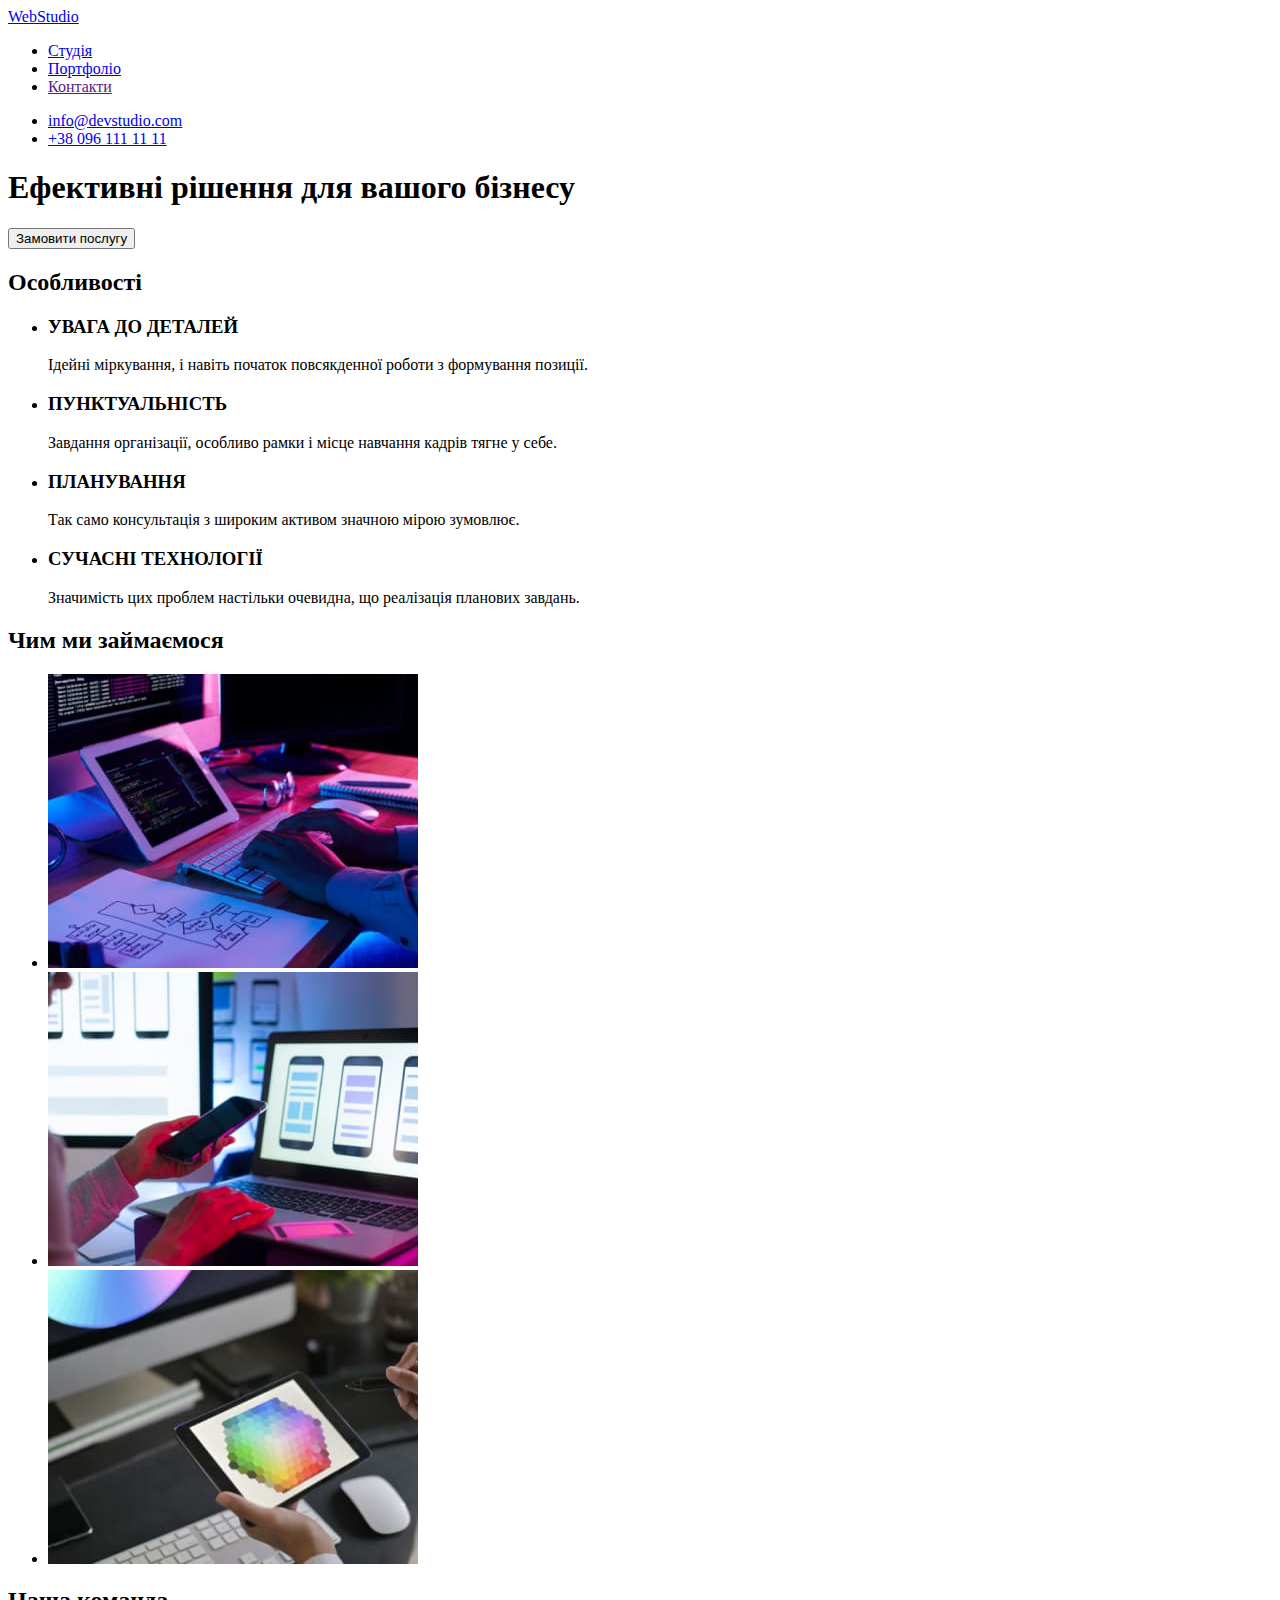
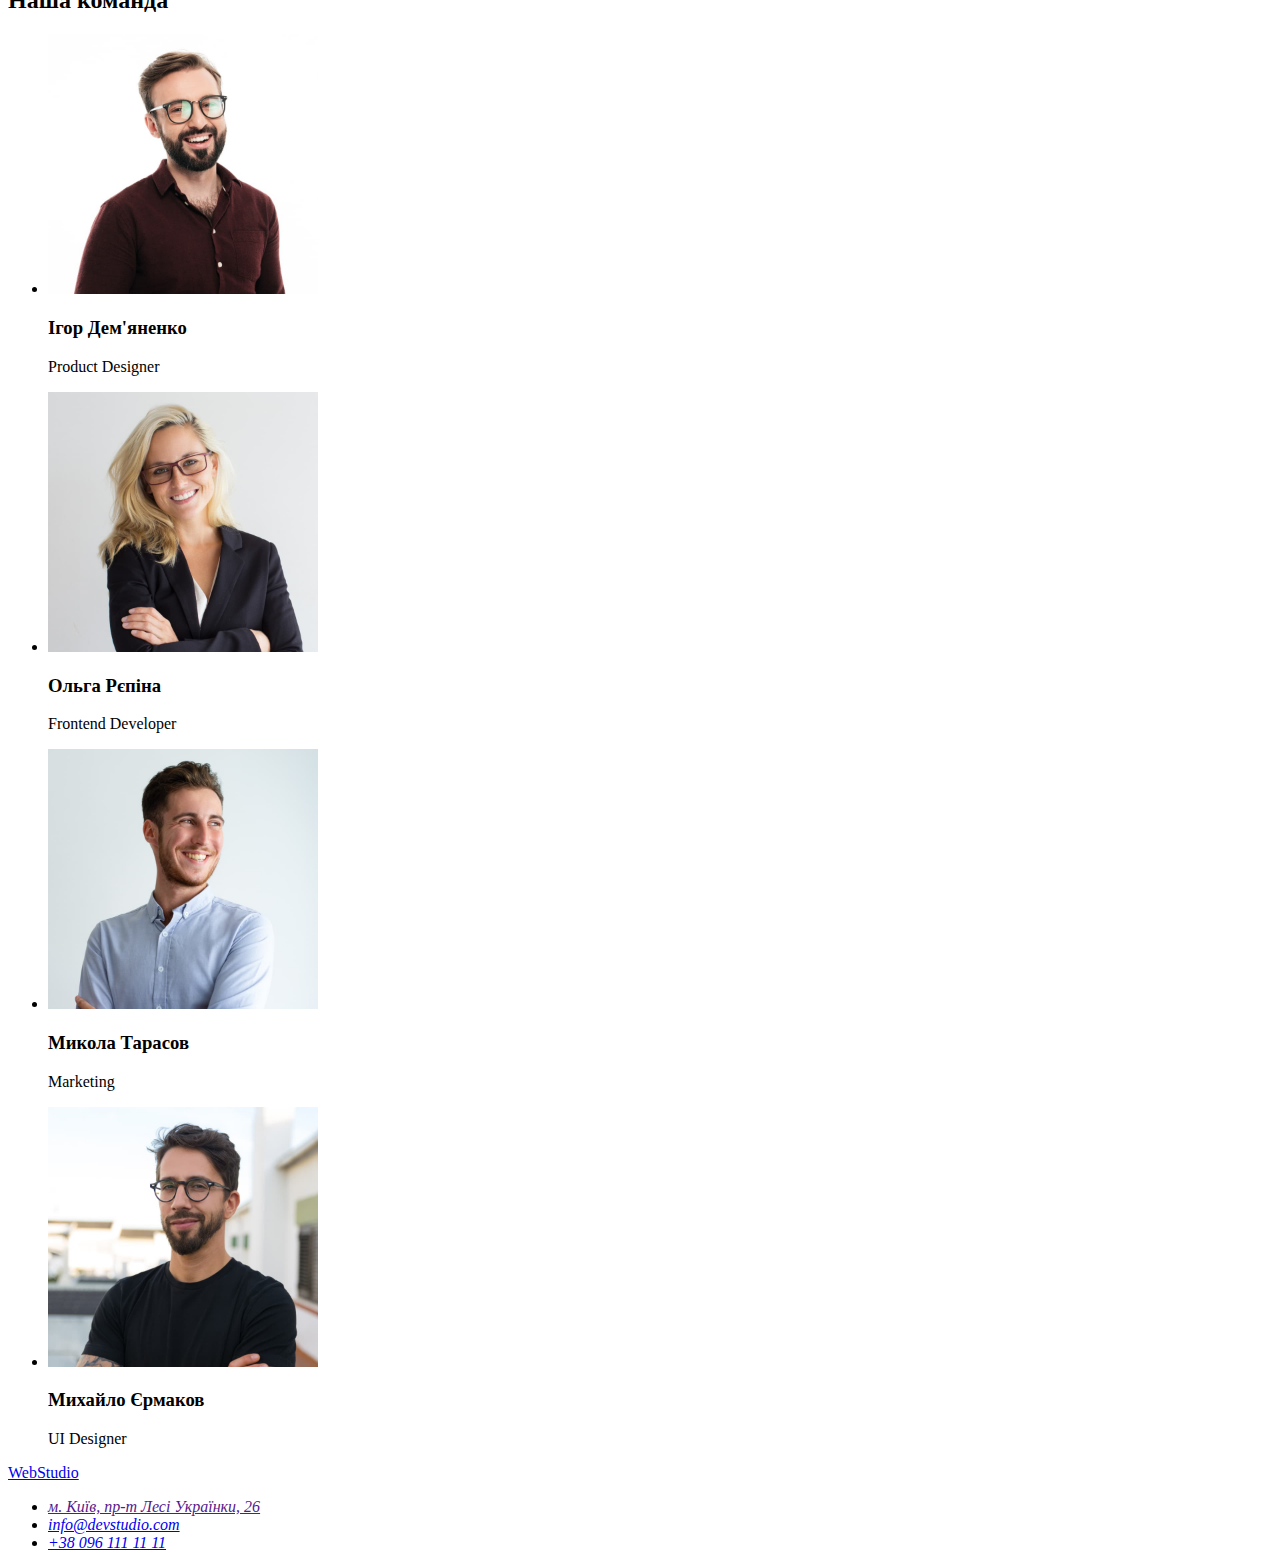
==== index.html @ 74caef87 "Create Portfolio" ====
<!DOCTYPE html>
<html lang="uk">
  <head>
    <meta charset="UTF-8" />
    <meta http-equiv="X-UA-Compatible" content="IE=edge" />
    <meta name="viewport" content="width=device-width, initial-scale=1.0" />
    <title>Студія</title>
  </head>

  <body>
    <!--Шапка-->
    <header>
      <nav>
        <a href="/" lang="en">WebStudio </a>
        <ul>
          <li><a href="./index.html">Студія</a></li>
          <li><a href="./potfolio.html">Портфоліо</a></li>
          <li><a href="">Контакти</a></li>
        </ul>
      </nav>
      <ul>
        <li>
          <a href="mailto:info@devstudio.com">info@devstudio.com</a>
        </li>
        <li><a href="tel:+380961111111">+38 096 111 11 11</a></li>
      </ul>
    </header>
    <main>
      <!--Герой-->
      <section>
        <h1>Ефективні рішення для вашого бізнесу</h1>
        <button type="button">Замовити послугу</button>
      </section>

      <!--Особливості-->
      <section>
        <!-- Заголовок буде прихований -->
        <h2>Особливості</h2>
        <ul>
          <li>
            <h3>УВАГА ДО ДЕТАЛЕЙ</h3>
            <p>Ідейні міркування, і навіть початок повсякденної роботи з формування позиції.</p>
          </li>
          <li>
            <h3>ПУНКТУАЛЬНІСТЬ</h3>
            <p>Завдання організації, особливо рамки і місце навчання кадрів тягне у себе.</p>
          </li>
          <li>
            <h3>ПЛАНУВАННЯ</h3>
            <p>Так само консультація з широким активом значною мірою зумовлює.</p>
          </li>
          <li>
            <h3>СУЧАСНІ ТЕХНОЛОГІЇ</h3>
            <p>Значимість цих проблем настільки очевидна, що реалізація планових завдань.</p>
          </li>
        </ul>
      </section>

      <!--Чим ми займаємося-->
      <section>
        <h2>Чим ми займаємося</h2>
        <ul>
          <li>
            <img src="./images/development.jpg" alt="Створення сайтів" width="370" height="294" />
          </li>
          <li>
            <img src="./images/mobile.jpg" alt="Мобільна розробка" width="370" height="294" />
          </li>
          <li>
            <img src="./images/disign.jpg" alt="Графічний дизайн" width="370" height="294" />
          </li>
        </ul>
      </section>

      <!--Наша команда-->
      <section>
        <h2>Наша команда</h2>
        <ul>
          <li>
            <img
              src="./images/igor-demiyanenko.jpg"
              alt="Фото Ігоря Дем'яненко"
              width="270"
              height="260"
            />
            <h3>Ігор Дем'яненко</h3>
            <p lang="en">Product Designer</p>
          </li>
          <li>
            <img src="./images/olga-repina.jpg" alt="Фото Ольгі Рєпіної" width="270" height="260" />
            <h3>Ольга Рєпіна</h3>
            <p lang="en">Frontend Developer</p>
          </li>
          <li>
            <img
              src="./images/mykola-tarasov.jpg"
              alt="Фото Миколи Тарасова"
              width="270"
              height="260"
            />
            <h3>Микола Тарасов</h3>
            <p lang="en">Marketing</p>
          </li>
          <li>
            <img
              src="./images/mykhailo-ermakov.jpg"
              alt="Фото Михайло Єрмакова"
              width="270"
              height="260"
            />
            <h3>Михайло Єрмаков</h3>
            <p lang="en">UI Designer</p>
          </li>
        </ul>
      </section>
    </main>
    <!--Підвал-->
    <footer>
      <a href="/" lang="en">WebStudio </a>
      <address>
        <ul>
          <li><a href="">м. Київ, пр-т Лесі Українки, 26</a></li>
          <li><a href="mailto:info@devstudio.com">info@devstudio.com</a></li>
          <li><a href="tel:+380961111111">+38 096 111 11 11</a></li>
        </ul>
      </address>
    </footer>
  </body>
</html>
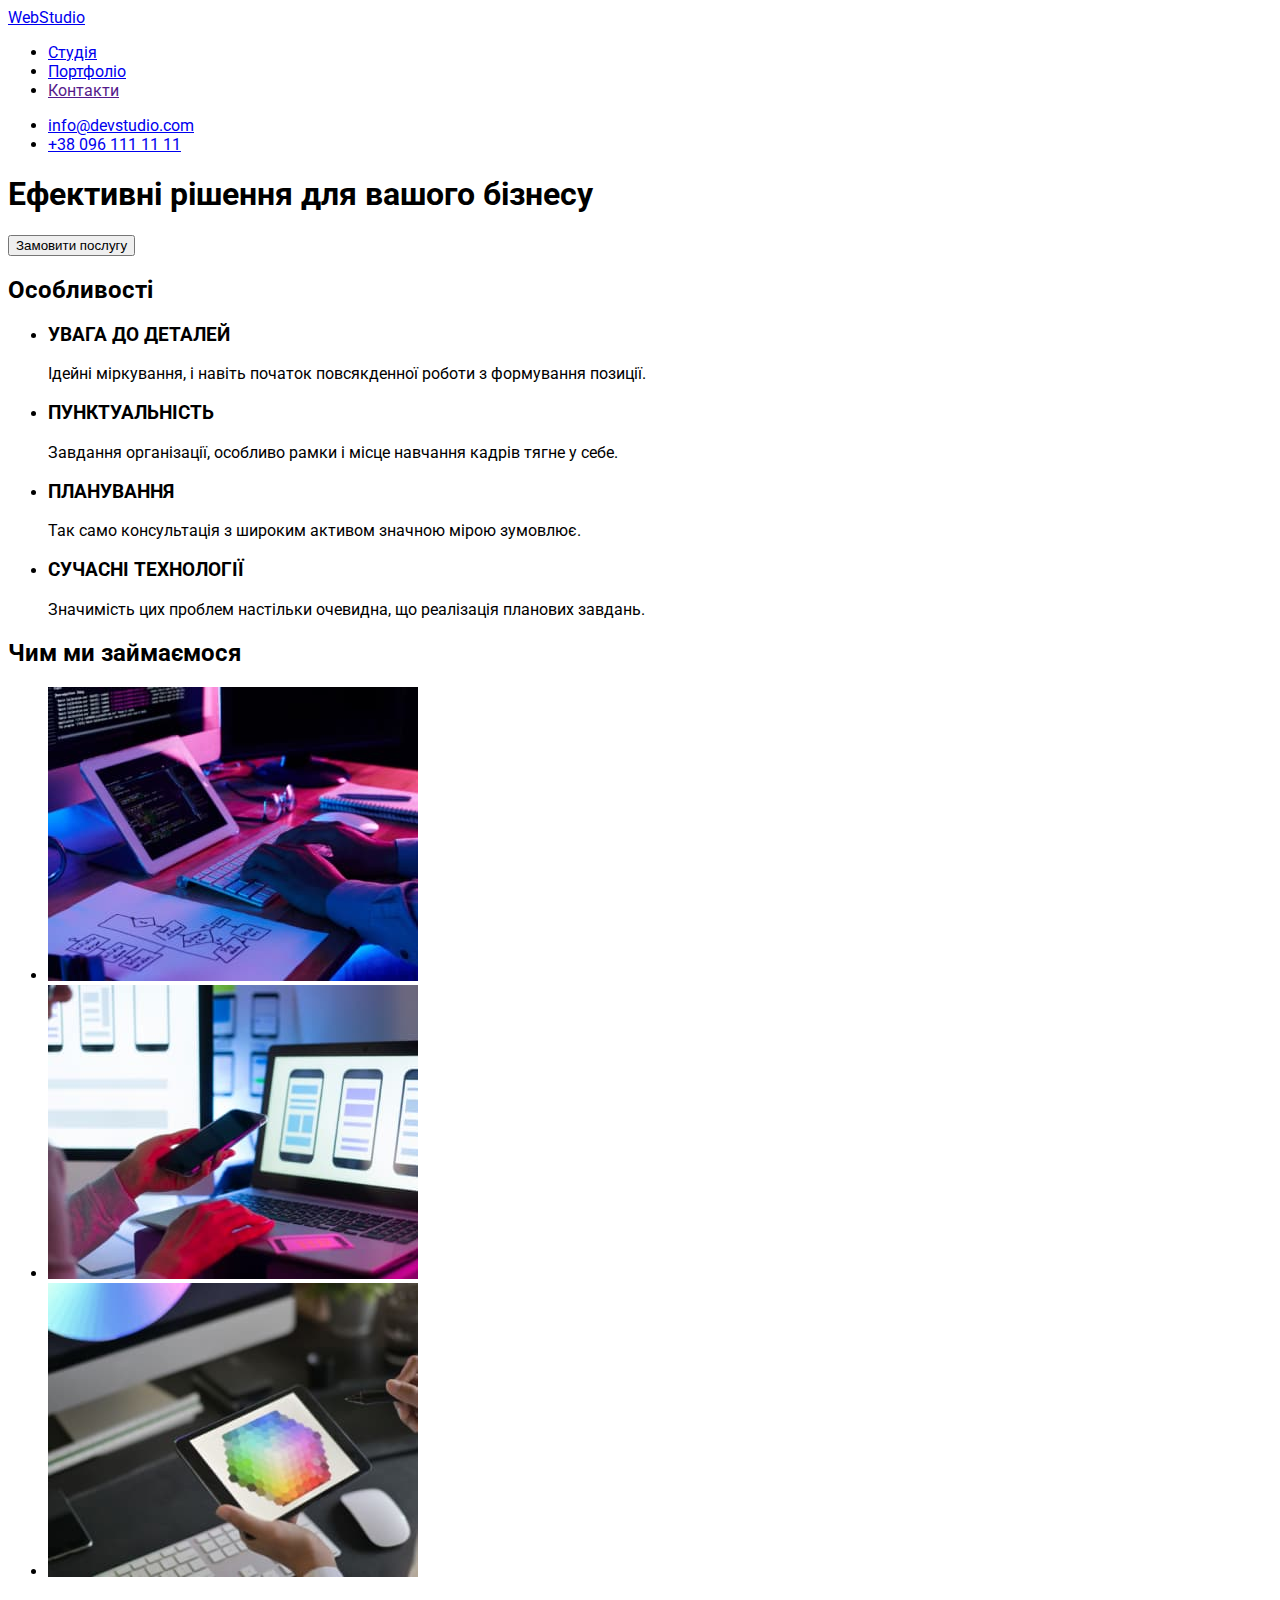
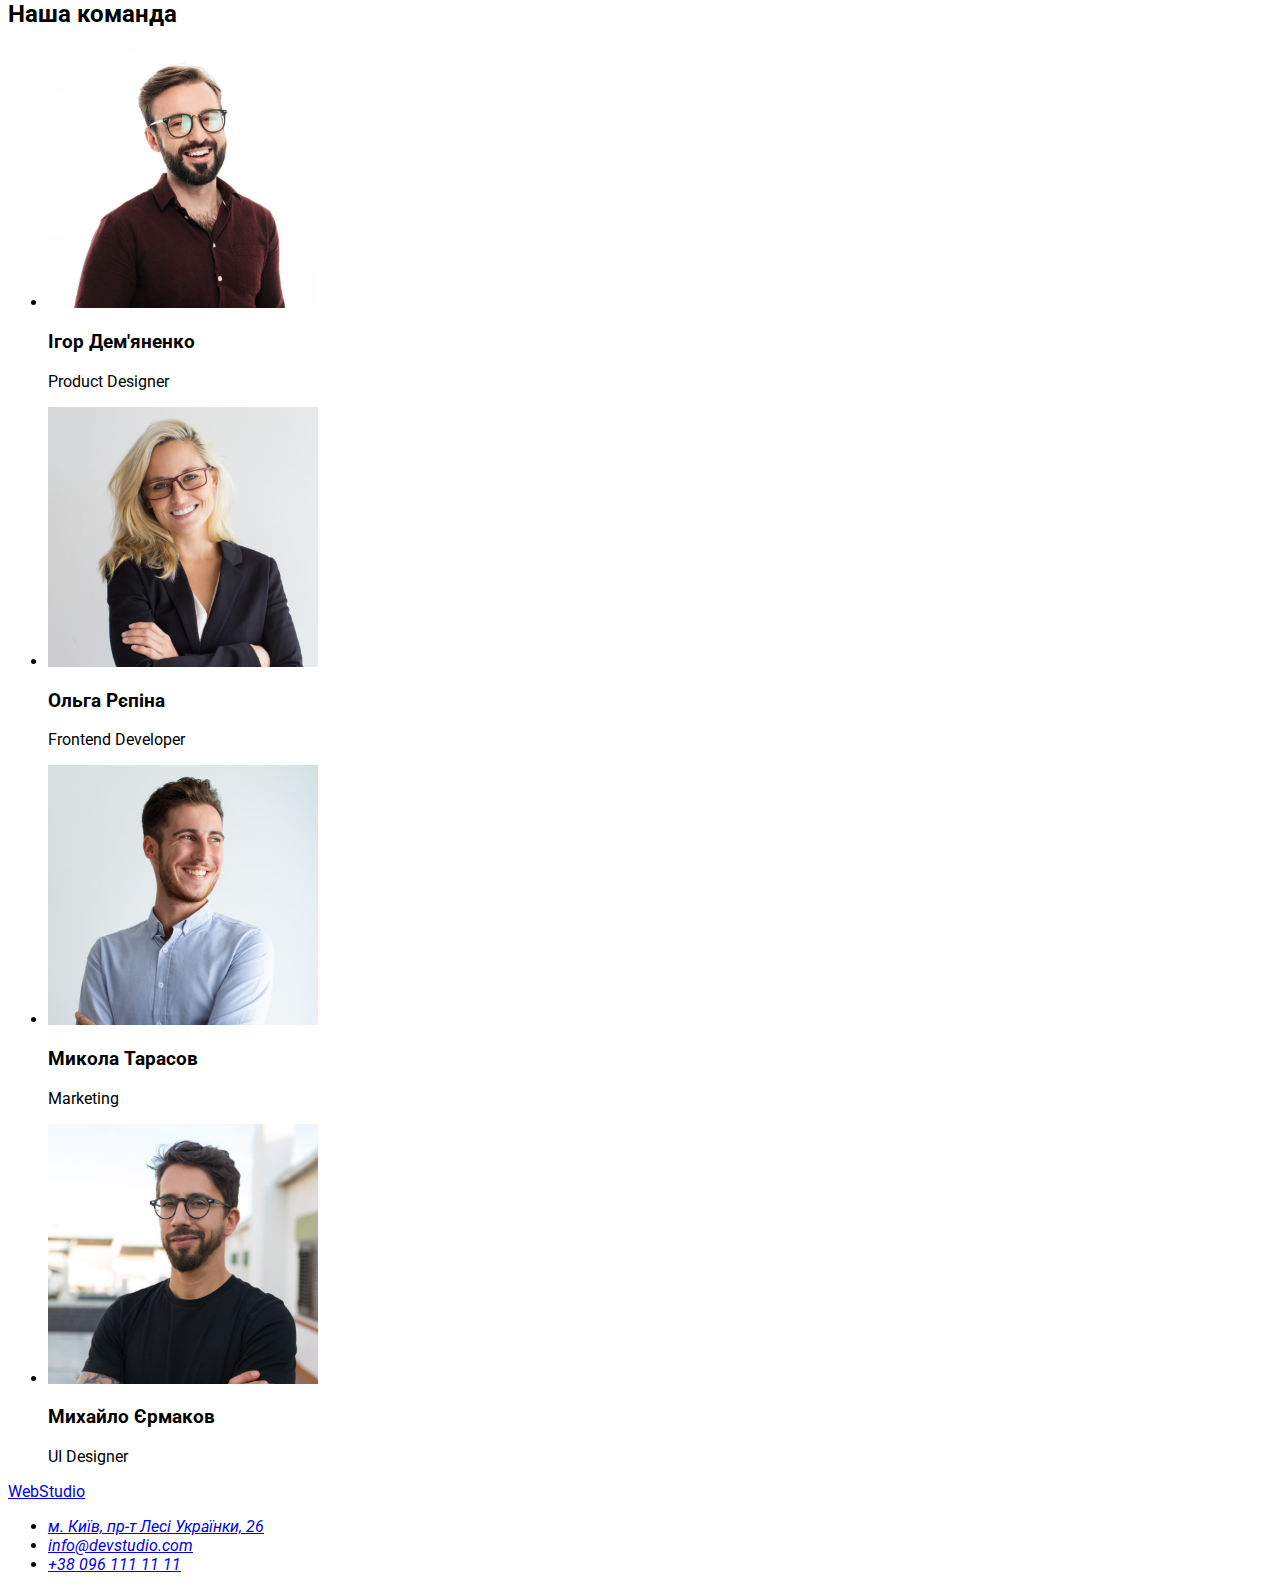
==== commit c47eae73: "End of html" ====
--- a/index.html
+++ b/index.html
@@ -4,6 +4,11 @@
     <meta charset="UTF-8" />
     <meta http-equiv="X-UA-Compatible" content="IE=edge" />
     <meta name="viewport" content="width=device-width, initial-scale=1.0" />
+    <link rel="stylesheet" href="./css/styles.css" />
+    <link
+      href="https://fonts.googleapis.com/css2?family=Raleway:ital,wght@0,700;1,700&family=Roboto:ital,wght@0,400;0,500;0,700;0,900;1,400;1,500;1,700;1,900&display=swap"
+      rel="stylesheet"
+    />
     <title>Студія</title>
   </head>
 
@@ -119,7 +124,9 @@
       <a href="/" lang="en">WebStudio </a>
       <address>
         <ul>
-          <li><a href="">м. Київ, пр-т Лесі Українки, 26</a></li>
+          <li>
+            <a href="https://goo.gl/maps/uNxrcM7Ruqw2PwGc9">м. Київ, пр-т Лесі Українки, 26</a>
+          </li>
           <li><a href="mailto:info@devstudio.com">info@devstudio.com</a></li>
           <li><a href="tel:+380961111111">+38 096 111 11 11</a></li>
         </ul>
--- a/css/styles.css
+++ b/css/styles.css
@@ -0,0 +1,3 @@
+body {
+  font-family: Roboto;
+}
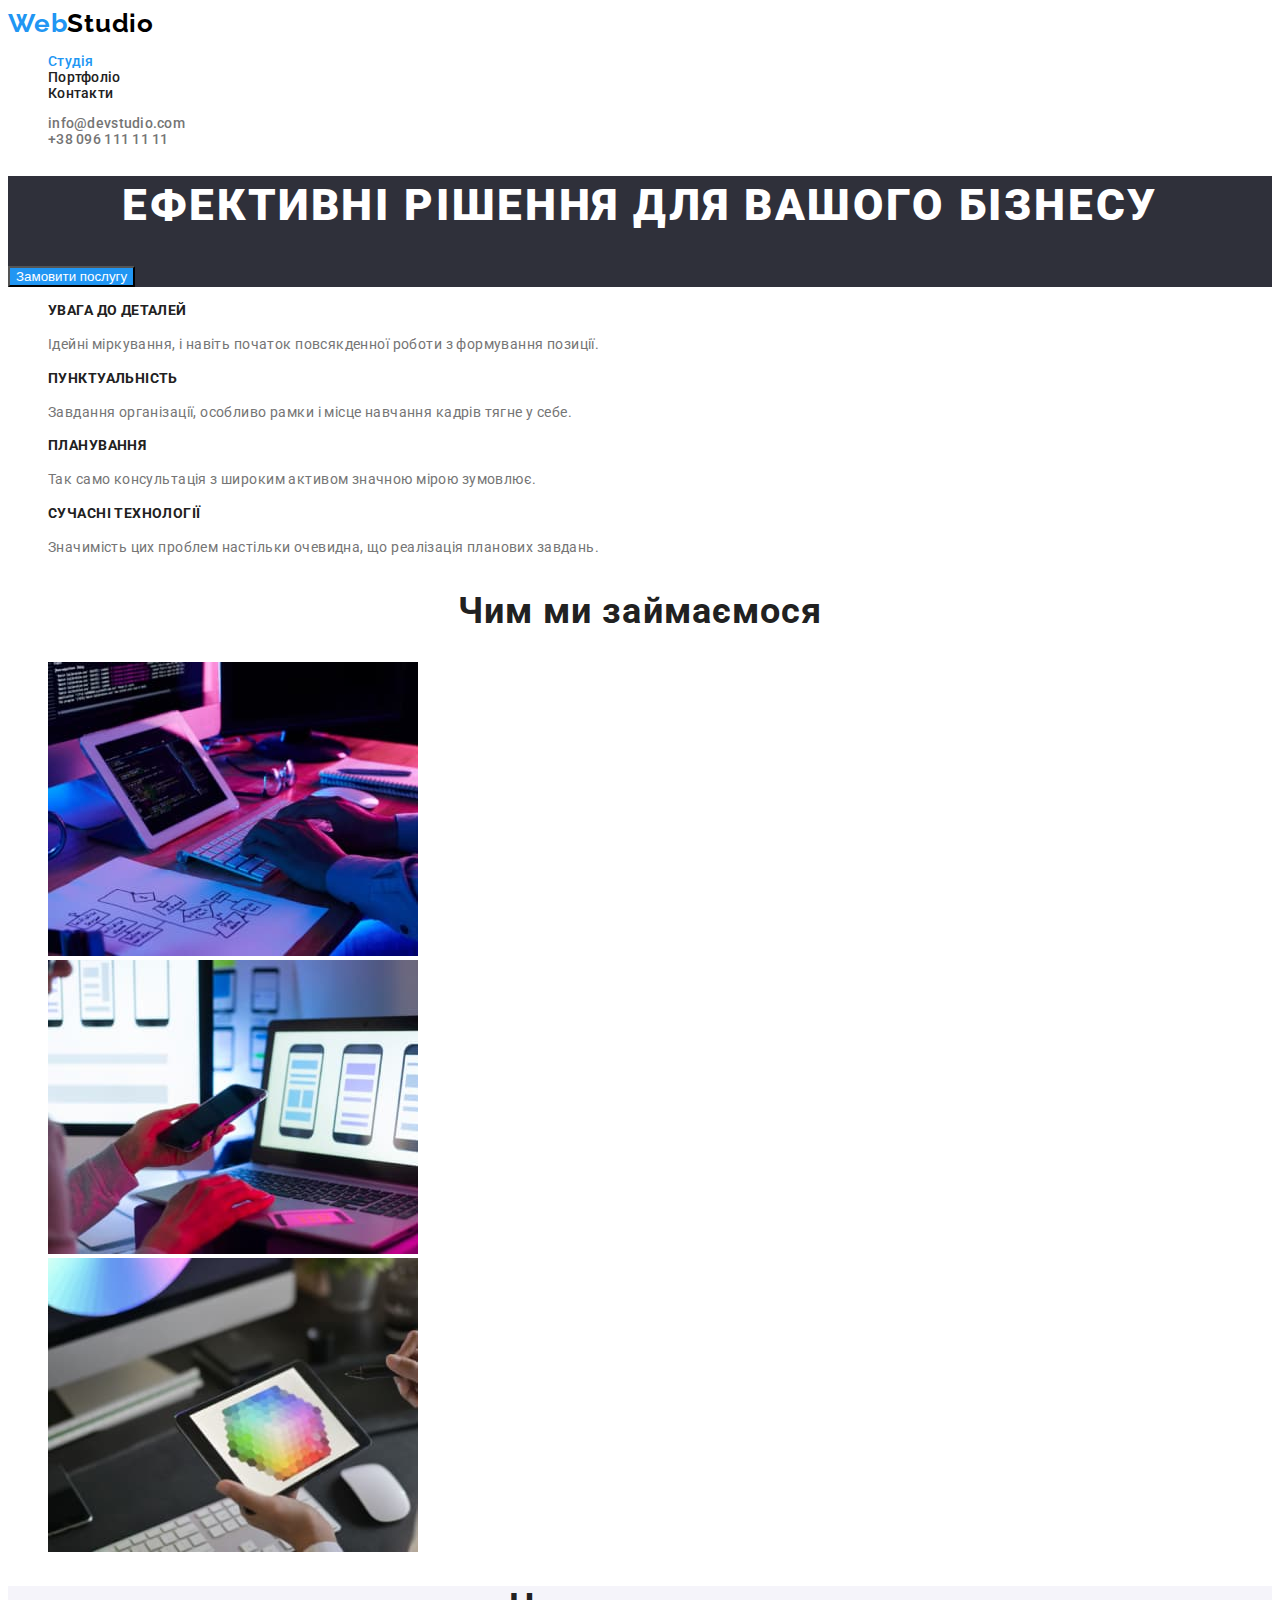
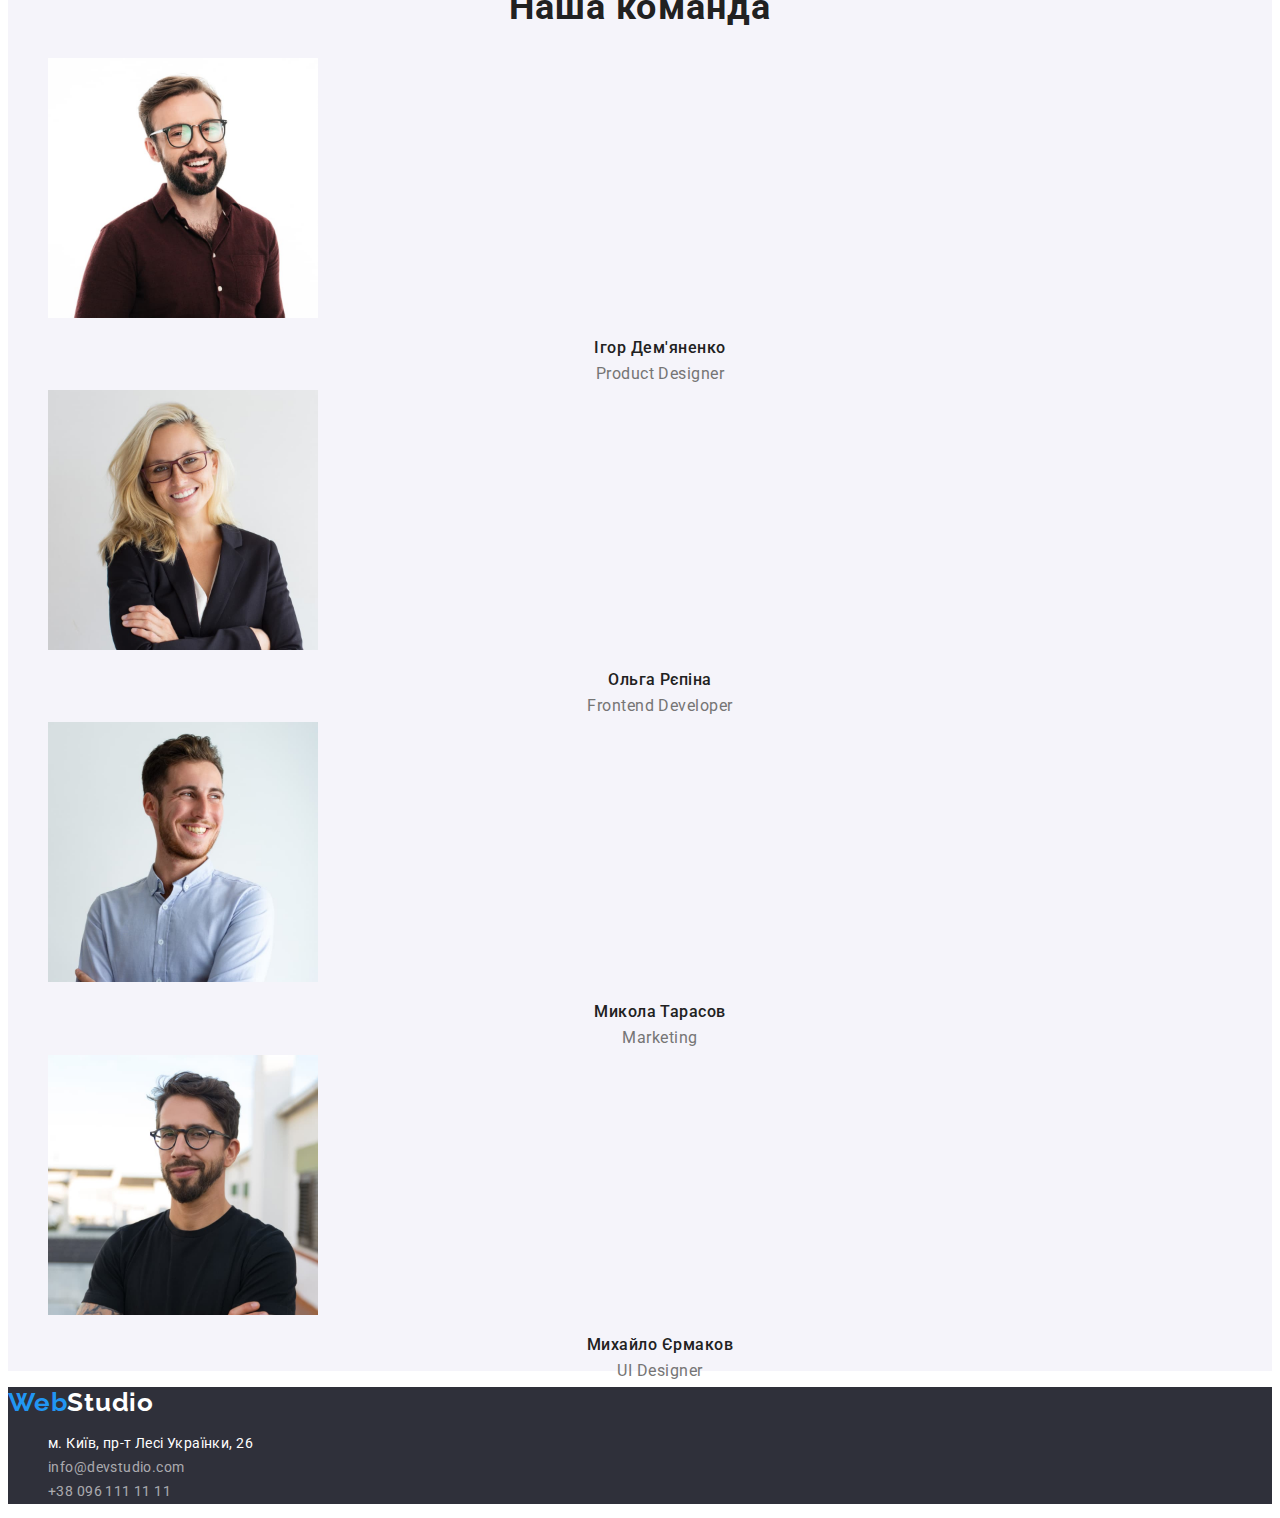
==== commit 4b07121a: "homework draft" ====
--- a/index.html
+++ b/index.html
@@ -4,67 +4,70 @@
     <meta charset="UTF-8" />
     <meta http-equiv="X-UA-Compatible" content="IE=edge" />
     <meta name="viewport" content="width=device-width, initial-scale=1.0" />
-    <link rel="stylesheet" href="./css/styles.css" />
+    <title>Студія</title>
     <link
-      href="https://fonts.googleapis.com/css2?family=Raleway:ital,wght@0,700;1,700&family=Roboto:ital,wght@0,400;0,500;0,700;0,900;1,400;1,500;1,700;1,900&display=swap"
+      href="https://fonts.googleapis.com/css2?family=Raleway:wght@700&family=Roboto:wght@400;500;700;900&display=swap"
       rel="stylesheet"
     />
-    <title>Студія</title>
+    <link rel="stylesheet" href="./css/styles.css" />
   </head>
 
   <body>
     <!--Шапка-->
-    <header>
+    <header class="header">
       <nav>
-        <a href="/" lang="en">WebStudio </a>
-        <ul>
-          <li><a href="./index.html">Студія</a></li>
-          <li><a href="./potfolio.html">Портфоліо</a></li>
-          <li><a href="">Контакти</a></li>
+        <a href="./index.html" lang="en" class="link logo"
+          >Web<span class="logo-header">Studio</span></a
+        >
+        <ul class="site-nav list">
+          <li><a href="./index.html" class="link current">Студія</a></li>
+          <li><a href="./potfolio.html" class="link">Портфоліо</a></li>
+          <li><a href="#" class="link">Контакти</a></li>
         </ul>
       </nav>
-      <ul>
+      <ul class="list">
         <li>
-          <a href="mailto:info@devstudio.com">info@devstudio.com</a>
+          <a href="mailto:info@devstudio.com" class="link">info@devstudio.com</a>
         </li>
-        <li><a href="tel:+380961111111">+38 096 111 11 11</a></li>
+        <li><a href="tel:+380961111111" class="link">+38 096 111 11 11</a></li>
       </ul>
     </header>
     <main>
       <!--Герой-->
-      <section>
-        <h1>Ефективні рішення для вашого бізнесу</h1>
-        <button type="button">Замовити послугу</button>
+      <section class="hero">
+        <h1 class="hero-title">Ефективні рішення для вашого бізнесу</h1>
+        <button type="button" class="button">Замовити послугу</button>
       </section>
 
       <!--Особливості-->
-      <section>
-        <!-- Заголовок буде прихований -->
-        <h2>Особливості</h2>
-        <ul>
+      <section class="section features">
+        <!-- Заголовок прихований -->
+        <h2 class="title">Особливості</h2>
+
+        <ul class="list">
           <li>
-            <h3>УВАГА ДО ДЕТАЛЕЙ</h3>
+            <h3 class="sub-title">Увага до деталей</h3>
             <p>Ідейні міркування, і навіть початок повсякденної роботи з формування позиції.</p>
           </li>
           <li>
-            <h3>ПУНКТУАЛЬНІСТЬ</h3>
+            <h3 class="sub-title">Пунктуальність</h3>
             <p>Завдання організації, особливо рамки і місце навчання кадрів тягне у себе.</p>
           </li>
           <li>
-            <h3>ПЛАНУВАННЯ</h3>
+            <h3 class="sub-title">Планування</h3>
             <p>Так само консультація з широким активом значною мірою зумовлює.</p>
           </li>
           <li>
-            <h3>СУЧАСНІ ТЕХНОЛОГІЇ</h3>
+            <h3 class="sub-title">Сучасні технології</h3>
             <p>Значимість цих проблем настільки очевидна, що реалізація планових завдань.</p>
           </li>
         </ul>
       </section>
 
       <!--Чим ми займаємося-->
-      <section>
-        <h2>Чим ми займаємося</h2>
-        <ul>
+      <section class="section">
+        <h2 class="title">Чим ми займаємося</h2>
+        <ul class="list">
           <li>
             <img src="./images/development.jpg" alt="Створення сайтів" width="370" height="294" />
           </li>
@@ -78,9 +81,9 @@
       </section>
 
       <!--Наша команда-->
-      <section>
-        <h2>Наша команда</h2>
-        <ul>
+      <section class="section team">
+        <h2 class="title">Наша команда</h2>
+        <ul class="list">
           <li>
             <img
               src="./images/igor-demiyanenko.jpg"
@@ -88,12 +91,12 @@
               width="270"
               height="260"
             />
-            <h3>Ігор Дем'яненко</h3>
+            <h3 class="sub-title">Ігор Дем'яненко</h3>
             <p lang="en">Product Designer</p>
           </li>
           <li>
             <img src="./images/olga-repina.jpg" alt="Фото Ольгі Рєпіної" width="270" height="260" />
-            <h3>Ольга Рєпіна</h3>
+            <h3 class="sub-title">Ольга Рєпіна</h3>
             <p lang="en">Frontend Developer</p>
           </li>
           <li>
@@ -103,7 +106,7 @@
               width="270"
               height="260"
             />
-            <h3>Микола Тарасов</h3>
+            <h3 class="sub-title">Микола Тарасов</h3>
             <p lang="en">Marketing</p>
           </li>
           <li>
@@ -113,22 +116,30 @@
               width="270"
               height="260"
             />
-            <h3>Михайло Єрмаков</h3>
+            <h3 class="sub-title">Михайло Єрмаков</h3>
             <p lang="en">UI Designer</p>
           </li>
         </ul>
       </section>
     </main>
     <!--Підвал-->
-    <footer>
-      <a href="/" lang="en">WebStudio </a>
+    <footer class="footer">
+      <a href="./index.html" lang="en" class="logo link"
+        >Web<span class="logo-footer">Studio</span></a
+      >
       <address>
-        <ul>
+        <ul class="list">
           <li>
-            <a href="https://goo.gl/maps/uNxrcM7Ruqw2PwGc9">м. Київ, пр-т Лесі Українки, 26</a>
+            <a
+              href="https://goo.gl/maps/uNxrcM7Ruqw2PwGc9"
+              target="_blank"
+              rel="noopener noreferrer"
+              class="link"
+              >м. Київ, пр-т Лесі Українки, 26</a
+            >
           </li>
-          <li><a href="mailto:info@devstudio.com">info@devstudio.com</a></li>
-          <li><a href="tel:+380961111111">+38 096 111 11 11</a></li>
+          <li><a href="mailto:info@devstudio.com" class="link contacts">info@devstudio.com</a></li>
+          <li><a href="tel:+380961111111" class="link contacts">+38 096 111 11 11</a></li>
         </ul>
       </address>
     </footer>
--- a/css/styles.css
+++ b/css/styles.css
@@ -1,3 +1,198 @@
+/* Общие стили */
+
+:root {
+  --main-color: #757575;
+  --header-color: #212121;
+  --hover-color: #2196f3;
+
+  --adress-header-color: #757575;
+  --adress-footer-color: rgba(255, 255, 255, 0.6);
+
+  --logo-black-color: #000000;
+  --logo-blue-color: #2196f3;
+
+  --secondary-color: #ffffff;
+  --primary-bcg: #ffffff;
+  --secondary-bcg: #f5f4fa;
+  --footer-bcg: #2f303a;
+}
+
 body {
-  font-family: Roboto;
+  font-family: 'Roboto', sans-serif;
+  color: var(--main-color);
+  background-color: var(--primary-bcg);
 }
+.link {
+  text-decoration: none;
+  color: inherit;
+}
+
+.section .list,
+.header .list,
+.footer .list {
+  list-style-type: none;
+}
+.header .link:hover,
+.header .link:focus,
+.footer .link:hover,
+.footer .link:focus,
+.section .link:hover,
+.section .link:focus {
+  color: var(--hover-color);
+}
+
+/* 
+Для header та footer */
+.site-nav .link.current {
+  color: var(--hover-color);
+}
+
+.logo {
+  color: var(--logo-blue-color);
+  font-family: 'Raleway';
+  font-weight: 700;
+  font-size: 26px;
+  line-height: 1.19;
+  letter-spacing: 0.03em;
+}
+.logo > .logo-header {
+  color: var(--logo-black-color);
+}
+.logo > .logo-footer {
+  color: var(--secondary-color);
+}
+
+.header .list {
+  font-weight: 500;
+  font-size: 14px;
+  line-height: 1, 43;
+  letter-spacing: 0.02em;
+}
+
+.site-nav .link {
+  color: var(--header-color);
+}
+
+.footer {
+  background-color: var(--footer-bcg);
+}
+
+.footer .list {
+  color: var(--secondary-color);
+  font-style: normal;
+  font-size: 14px;
+  line-height: 1.71;
+  letter-spacing: 0.03em;
+}
+
+.footer .contacts {
+  color: var(--adress-footer-color);
+}
+
+/* Для фильтра портфолио*/
+
+.portfolio-filter .button:hover,
+.portfolio-filter .button:focus {
+  background-color: var(--hover-color);
+  color: var(--secondary-color);
+}
+
+.portfolio-filter .button.current {
+  background-color: var(--hover-color);
+  color: var(--secondary-color);
+}
+
+/* Для героя */
+
+.hero {
+  background-color: var(--footer-bcg);
+  color: var(--secondary-color);
+}
+
+.hero .hero-title {
+  font-weight: 900;
+  font-size: 44px;
+  line-height: 1.36;
+  text-align: center;
+  letter-spacing: 0.06em;
+  text-transform: uppercase;
+}
+
+.hero .button {
+  background-color: var(--hover-color);
+  color: var(--secondary-color);
+}
+
+/* Основные заголовки секций */
+
+.section .title {
+  color: var(--header-color);
+
+  font-weight: 700;
+  font-size: 36px;
+  line-height: 1.17;
+  text-align: center;
+  letter-spacing: 0.03em;
+}
+/* Спрятанные заголовки */
+
+.section.portfolio .title,
+.section.features .title {
+  display: none;
+}
+
+/* Секция особенностей */
+
+.section.features .sub-title {
+  color: var(--header-color);
+
+  font-weight: 700;
+  font-size: 14px;
+  line-height: 1.14;
+  letter-spacing: 0.03em;
+  text-transform: uppercase;
+}
+
+.section.features p {
+  font-size: 14px;
+  line-height: 1.71;
+  letter-spacing: 0.03em;
+}
+
+/* Секция команды */
+
+.section.team {
+  background-color: var(--secondary-bcg);
+}
+
+.section.team .sub-title {
+  color: var(--header-color);
+  font-weight: 500;
+  font-size: 16px;
+  line-height: 1.19;
+  text-align: center;
+  letter-spacing: 0.03em;
+}
+
+.section.team p {
+  font-size: 16px;
+  line-height: 1.19px;
+  text-align: center;
+  letter-spacing: 0.03em;
+}
+
+/* Секция Портфолио */
+
+.section.portfolio .sub-title {
+  color: var(--header-color);
+  font-weight: 700;
+  font-size: 18px;
+  line-height: 2;
+  letter-spacing: 0.06em;
+}
+
+.section.portfolio p {
+  font-size: 16px;
+  line-height: 1.88;
+  letter-spacing: 0.03em;
+}
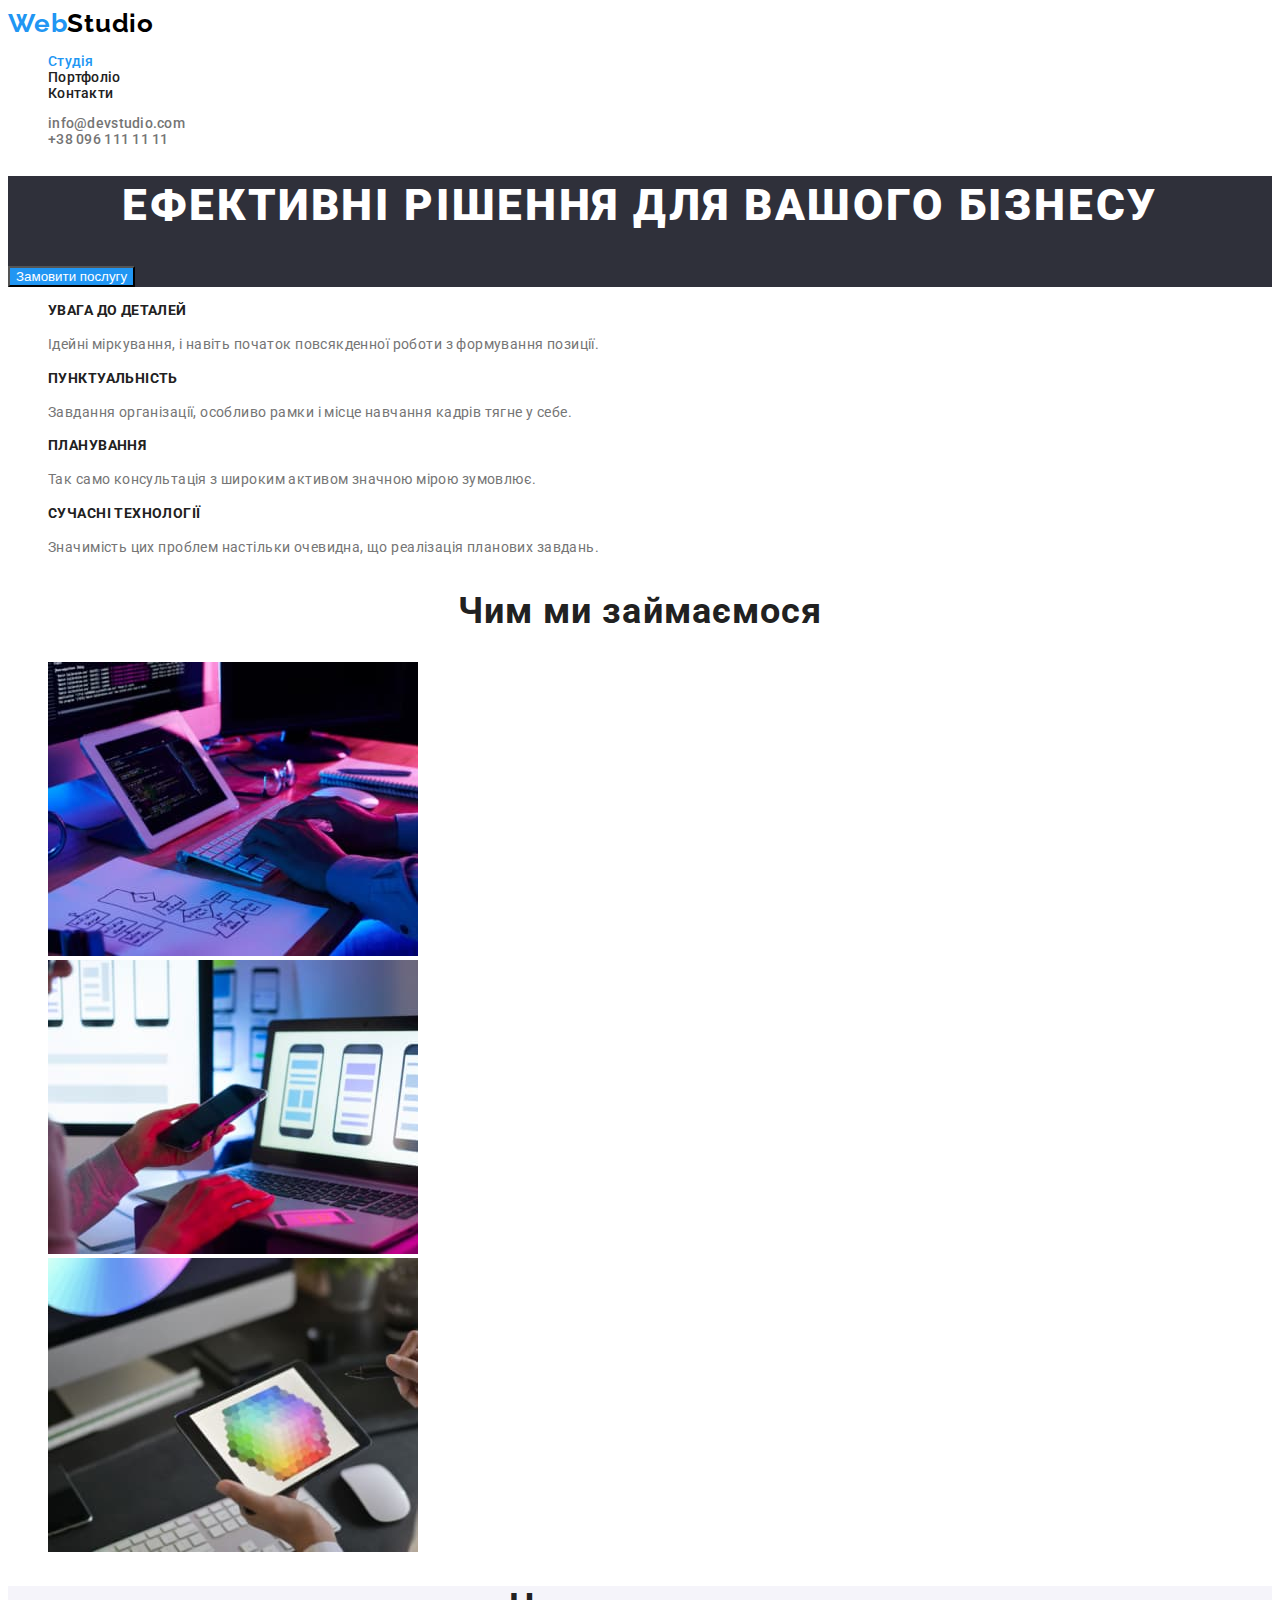
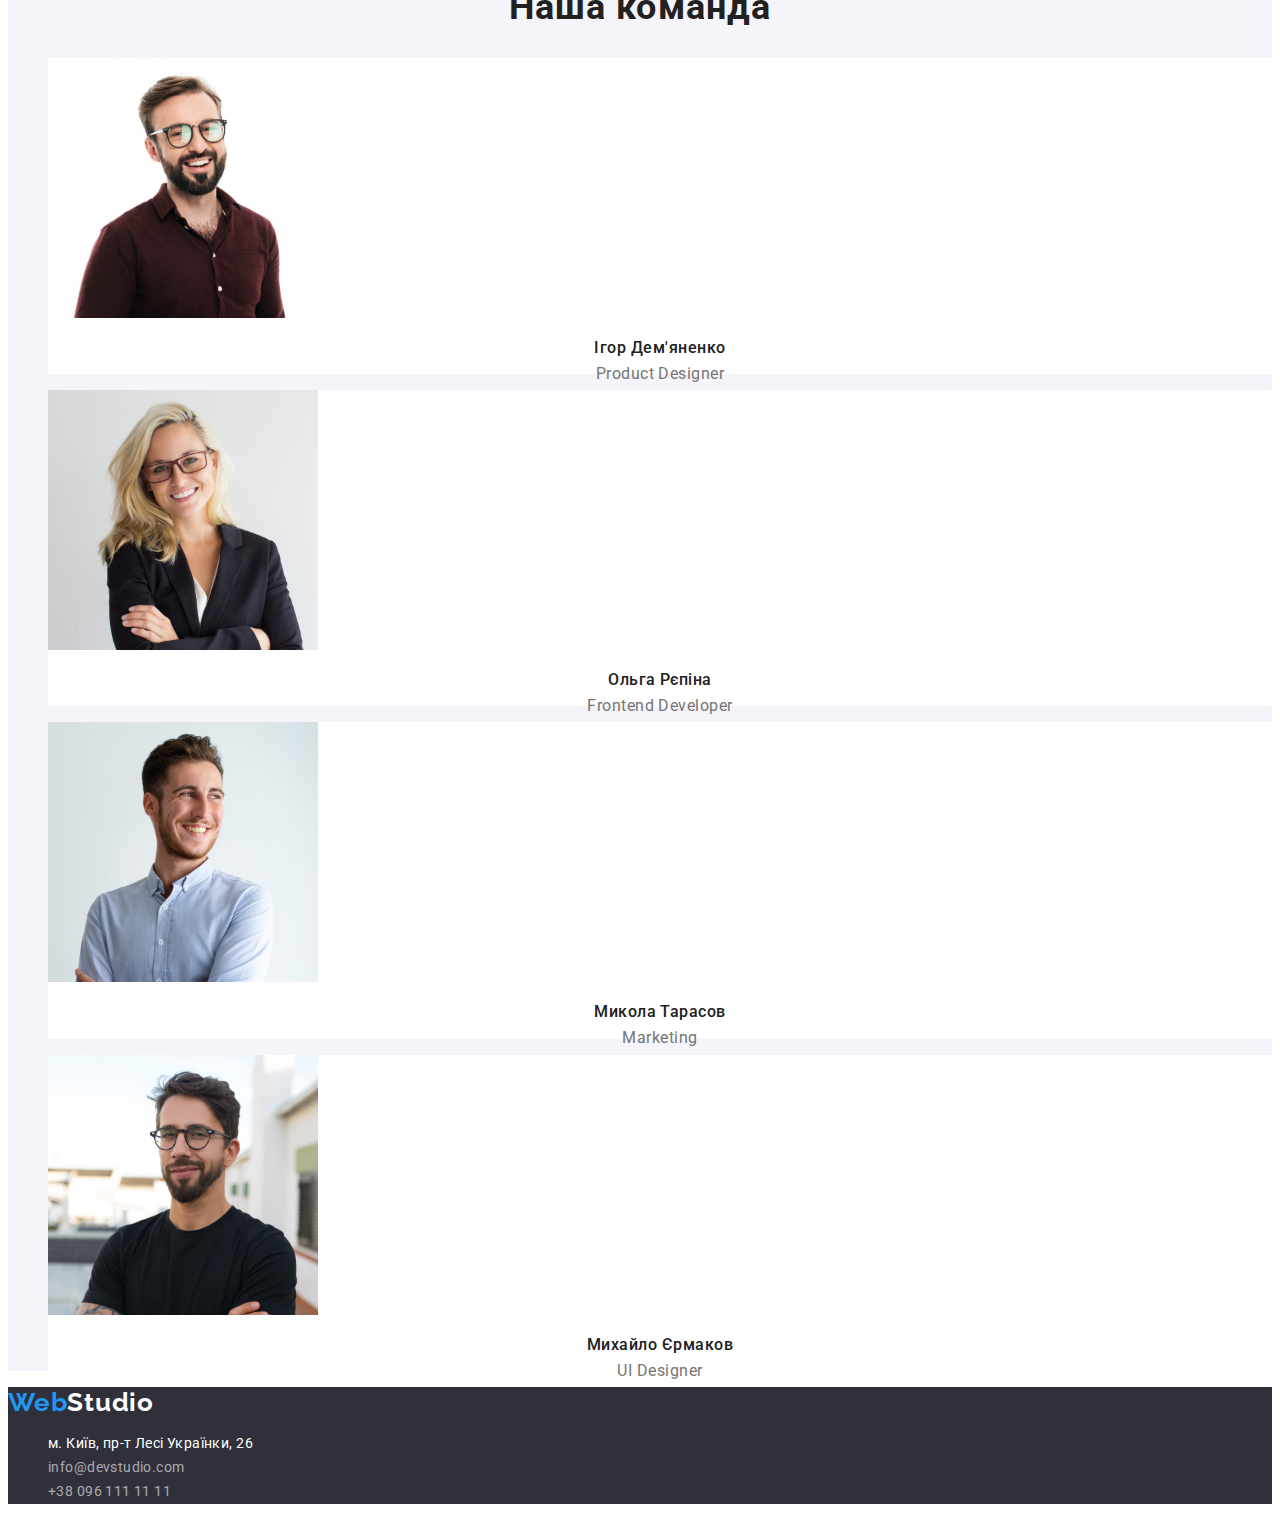
==== commit f993878e: "Added bcgcolor of buttons to portfolio" ====
--- a/index.html
+++ b/index.html
@@ -47,19 +47,27 @@
         <ul class="list">
           <li>
             <h3 class="sub-title">Увага до деталей</h3>
-            <p>Ідейні міркування, і навіть початок повсякденної роботи з формування позиції.</p>
+            <p class="features-text">
+              Ідейні міркування, і навіть початок повсякденної роботи з формування позиції.
+            </p>
           </li>
           <li>
             <h3 class="sub-title">Пунктуальність</h3>
-            <p>Завдання організації, особливо рамки і місце навчання кадрів тягне у себе.</p>
+            <p class="features-text">
+              Завдання організації, особливо рамки і місце навчання кадрів тягне у себе.
+            </p>
           </li>
           <li>
             <h3 class="sub-title">Планування</h3>
-            <p>Так само консультація з широким активом значною мірою зумовлює.</p>
+            <p class="features-text">
+              Так само консультація з широким активом значною мірою зумовлює.
+            </p>
           </li>
           <li>
             <h3 class="sub-title">Сучасні технології</h3>
-            <p>Значимість цих проблем настільки очевидна, що реалізація планових завдань.</p>
+            <p class="features-text">
+              Значимість цих проблем настільки очевидна, що реалізація планових завдань.
+            </p>
           </li>
         </ul>
       </section>
@@ -84,7 +92,7 @@
       <section class="section team">
         <h2 class="title">Наша команда</h2>
         <ul class="list">
-          <li>
+          <li class="card">
             <img
               src="./images/igor-demiyanenko.jpg"
               alt="Фото Ігоря Дем'яненко"
@@ -92,14 +100,14 @@
               height="260"
             />
             <h3 class="sub-title">Ігор Дем'яненко</h3>
-            <p lang="en">Product Designer</p>
+            <p lang="en" class="team-text">Product Designer</p>
           </li>
-          <li>
+          <li class="card">
             <img src="./images/olga-repina.jpg" alt="Фото Ольгі Рєпіної" width="270" height="260" />
             <h3 class="sub-title">Ольга Рєпіна</h3>
-            <p lang="en">Frontend Developer</p>
+            <p lang="en" class="team-text">Frontend Developer</p>
           </li>
-          <li>
+          <li class="card">
             <img
               src="./images/mykola-tarasov.jpg"
               alt="Фото Миколи Тарасова"
@@ -107,9 +115,9 @@
               height="260"
             />
             <h3 class="sub-title">Микола Тарасов</h3>
-            <p lang="en">Marketing</p>
+            <p lang="en" class="team-text">Marketing</p>
           </li>
-          <li>
+          <li class="card">
             <img
               src="./images/mykhailo-ermakov.jpg"
               alt="Фото Михайло Єрмакова"
@@ -117,7 +125,7 @@
               height="260"
             />
             <h3 class="sub-title">Михайло Єрмаков</h3>
-            <p lang="en">UI Designer</p>
+            <p lang="en" class="team-text">UI Designer</p>
           </li>
         </ul>
       </section>
--- a/css/styles.css
+++ b/css/styles.css
@@ -1,17 +1,20 @@
-/* Общие стили */
+/* Загальні стилі */
 
 :root {
   --main-color: #757575;
+  --secondary-color: #ffffff;
+
   --header-color: #212121;
   --hover-color: #2196f3;
 
-  --adress-header-color: #757575;
   --adress-footer-color: rgba(255, 255, 255, 0.6);
 
   --logo-black-color: #000000;
   --logo-blue-color: #2196f3;
 
-  --secondary-color: #ffffff;
+  --button-color: #2196f3;
+  --button-hover-color: #188ce8;
+
   --primary-bcg: #ffffff;
   --secondary-bcg: #f5f4fa;
   --footer-bcg: #2f303a;
@@ -89,19 +92,6 @@
   color: var(--adress-footer-color);
 }
 
-/* Для фильтра портфолио*/
-
-.portfolio-filter .button:hover,
-.portfolio-filter .button:focus {
-  background-color: var(--hover-color);
-  color: var(--secondary-color);
-}
-
-.portfolio-filter .button.current {
-  background-color: var(--hover-color);
-  color: var(--secondary-color);
-}
-
 /* Для героя */
 
 .hero {
@@ -119,11 +109,16 @@
 }
 
 .hero .button {
-  background-color: var(--hover-color);
-  color: var(--secondary-color);
-}
-
-/* Основные заголовки секций */
+  background-color: var(--button-color);
+  color: var(--secondary-color);
+}
+.hero .button:hover,
+.hero .button:focus {
+  background-color: var(--button-hover-color);
+  color: var(--secondary-color);
+}
+
+/* Основні заголовки секцій */
 
 .section .title {
   color: var(--header-color);
@@ -134,14 +129,14 @@
   text-align: center;
   letter-spacing: 0.03em;
 }
-/* Спрятанные заголовки */
+/* Заховані заголовки */
 
 .section.portfolio .title,
 .section.features .title {
   display: none;
 }
 
-/* Секция особенностей */
+/* Секція особливостей */
 
 .section.features .sub-title {
   color: var(--header-color);
@@ -153,18 +148,22 @@
   text-transform: uppercase;
 }
 
-.section.features p {
+.section.features .features-text {
   font-size: 14px;
   line-height: 1.71;
   letter-spacing: 0.03em;
 }
 
-/* Секция команды */
+/* Секція команди */
 
 .section.team {
   background-color: var(--secondary-bcg);
 }
 
+.section.team .card {
+  background-color: var(--primary-bcg);
+}
+
 .section.team .sub-title {
   color: var(--header-color);
   font-weight: 500;
@@ -174,14 +173,14 @@
   letter-spacing: 0.03em;
 }
 
-.section.team p {
+.section.team .team-text {
   font-size: 16px;
   line-height: 1.19px;
   text-align: center;
   letter-spacing: 0.03em;
 }
 
-/* Секция Портфолио */
+/* Секція портфоліо */
 
 .section.portfolio .sub-title {
   color: var(--header-color);
@@ -191,8 +190,32 @@
   letter-spacing: 0.06em;
 }
 
-.section.portfolio p {
+.section.portfolio .portfolio-text {
   font-size: 16px;
   line-height: 1.88;
   letter-spacing: 0.03em;
 }
+
+/* Для фільтра портфоліо*/
+
+.portfolio-filter .button {
+  color: var(--header-color);
+  background-color: var(--secondary-bcg);
+
+  font-weight: 500;
+  font-size: 16px;
+  line-height: 1.62;
+  text-align: center;
+  letter-spacing: 0.03em;
+}
+
+.portfolio-filter .button:hover,
+.portfolio-filter .button:focus {
+  background-color: var(--hover-color);
+  color: var(--secondary-color);
+}
+
+.portfolio-filter .button.current {
+  background-color: var(--hover-color);
+  color: var(--secondary-color);
+}
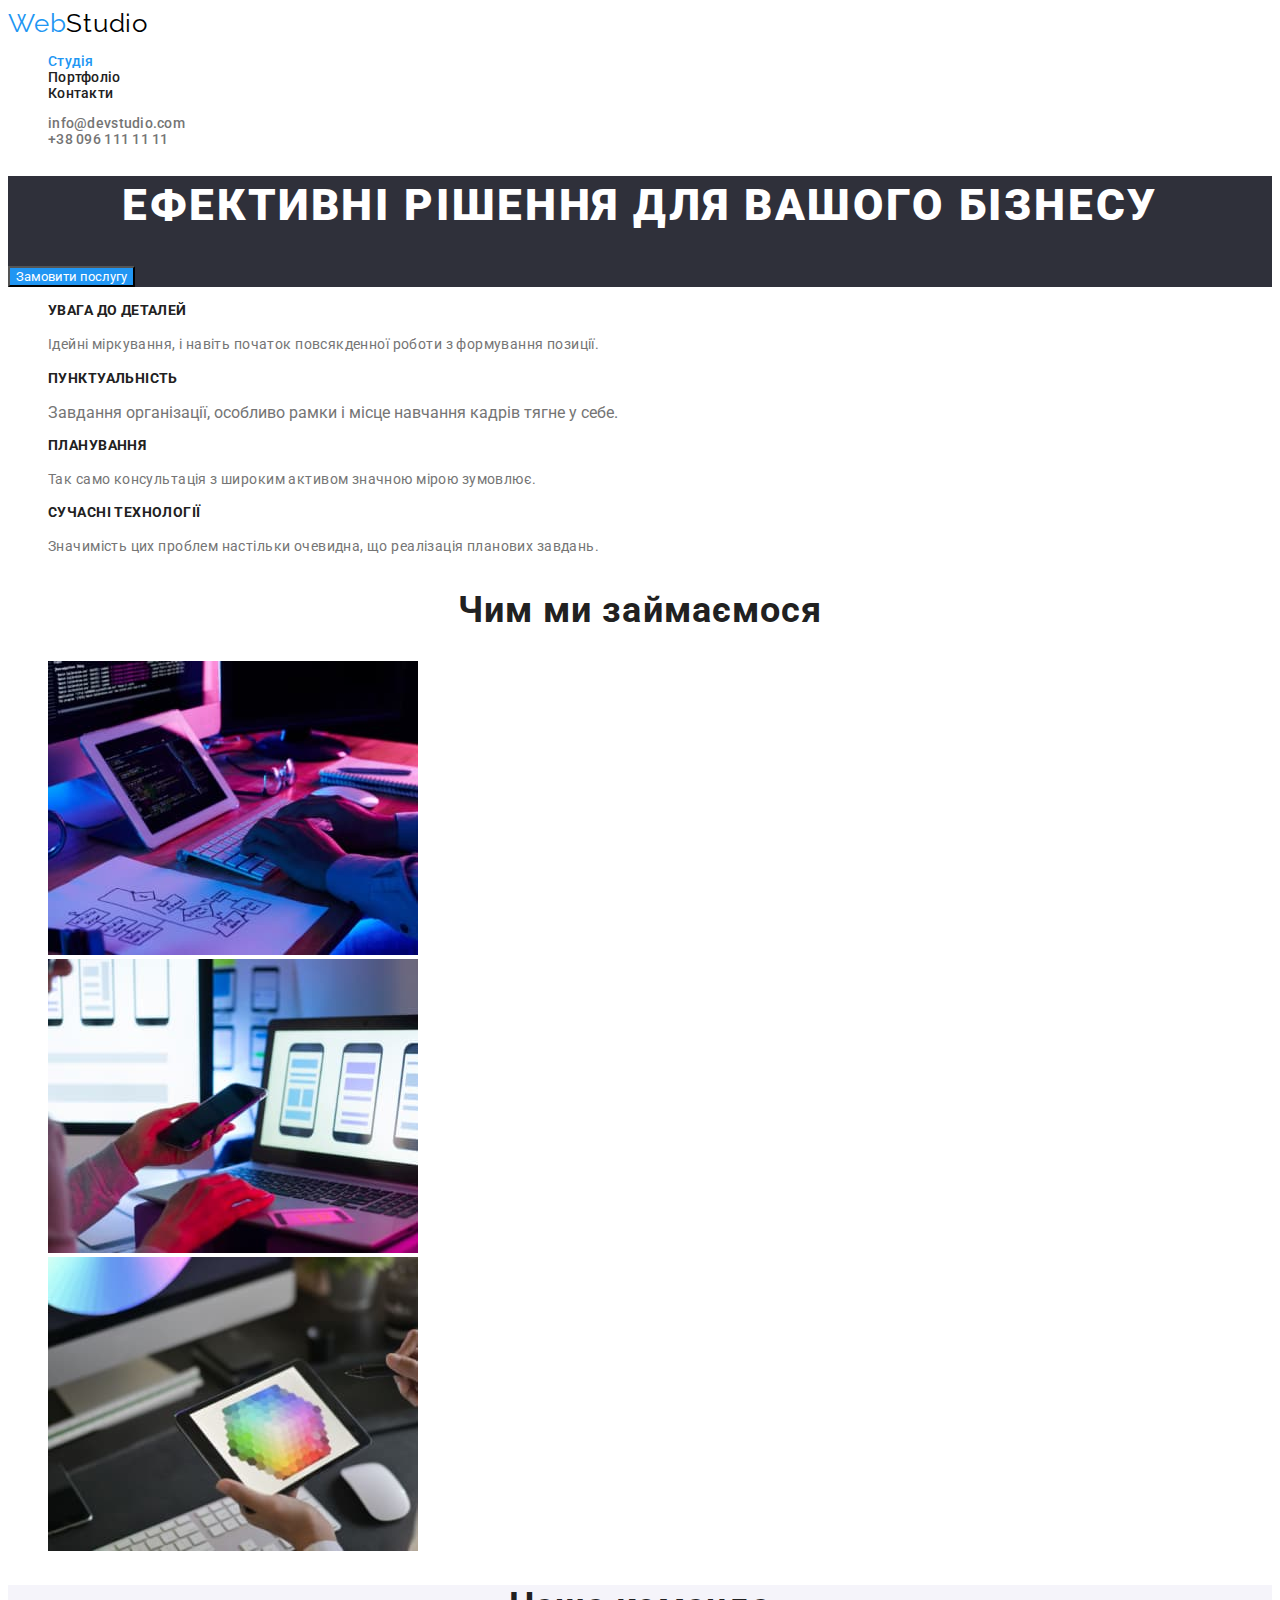
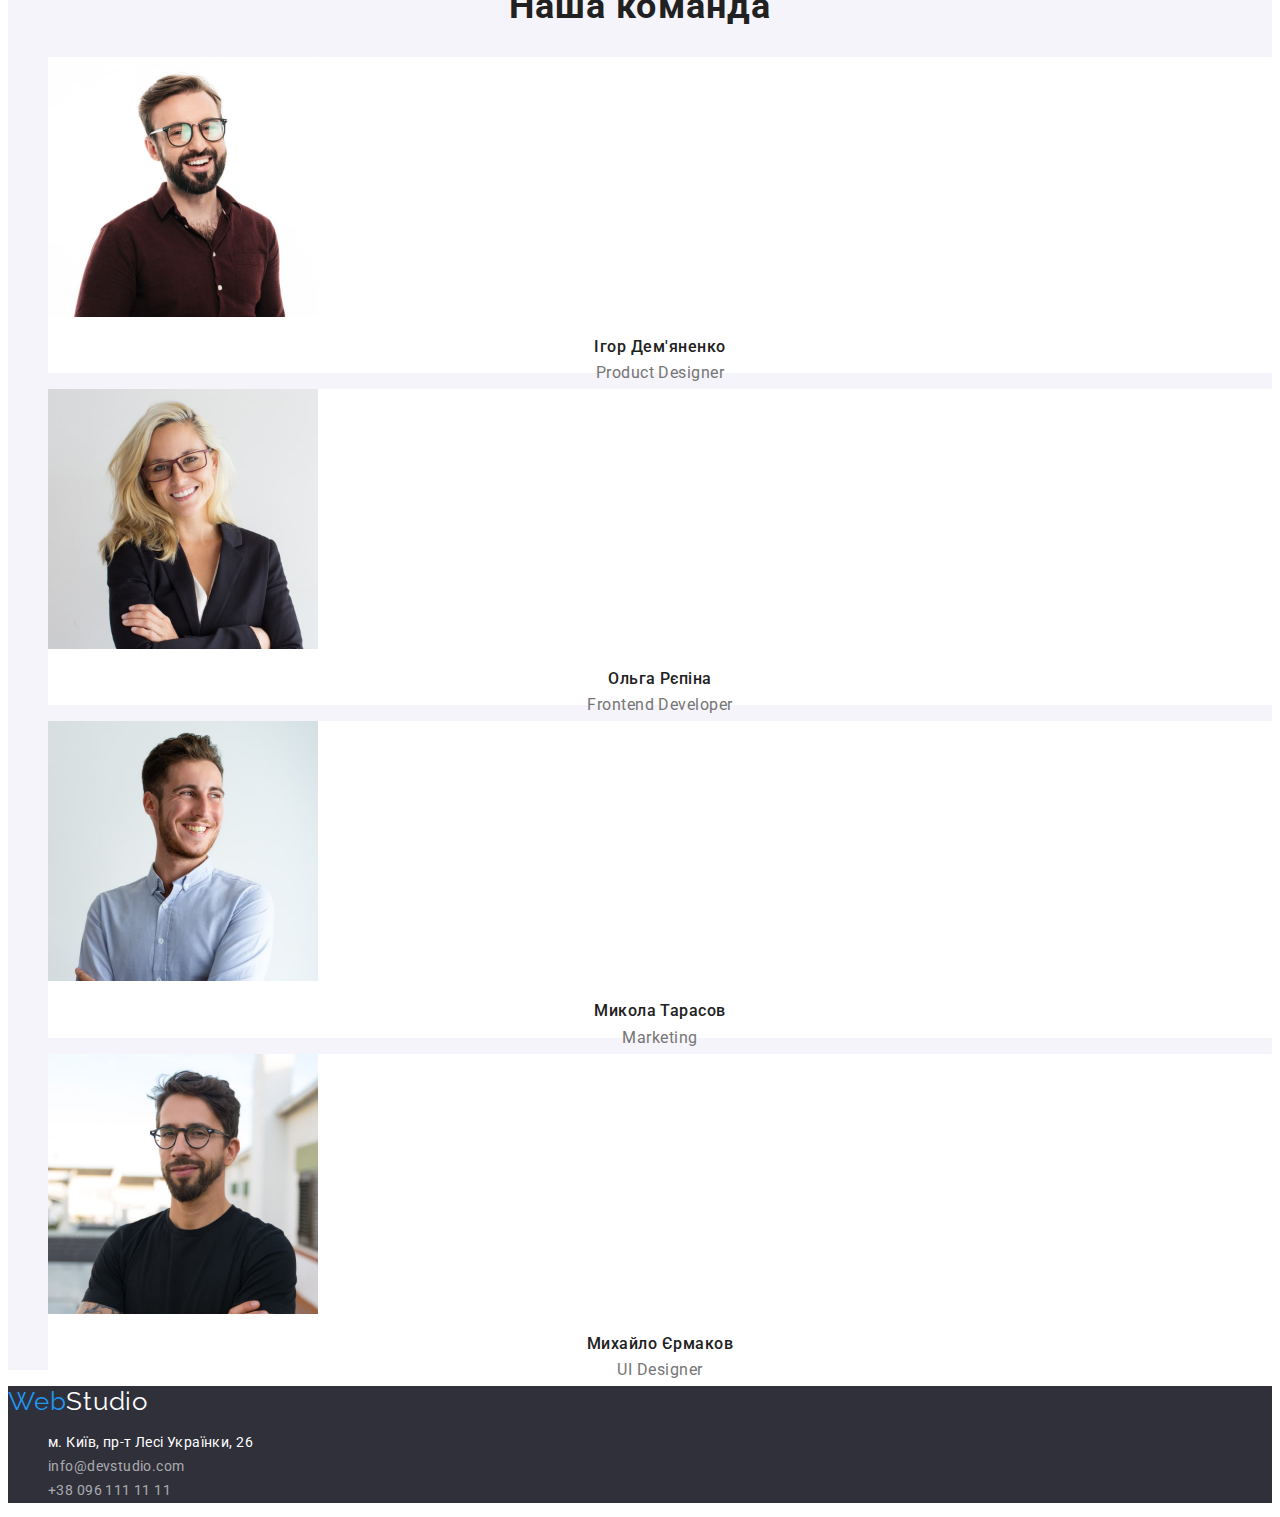
==== commit b8e742d8: "Finished homework" ====
--- a/index.html
+++ b/index.html
@@ -5,6 +5,8 @@
     <meta http-equiv="X-UA-Compatible" content="IE=edge" />
     <meta name="viewport" content="width=device-width, initial-scale=1.0" />
     <title>Студія</title>
+    <link rel="preconnect" href="https://fonts.googleapis.com" />
+    <link rel="preconnect" href="https://fonts.gstatic.com" crossorigin />
     <link
       href="https://fonts.googleapis.com/css2?family=Raleway:wght@700&family=Roboto:wght@400;500;700;900&display=swap"
       rel="stylesheet"
@@ -40,31 +42,31 @@
       </section>
 
       <!--Особливості-->
-      <section class="section features">
+      <section class="features">
         <!-- Заголовок прихований -->
-        <h2 class="title">Особливості</h2>
+        <h2 class="features-title">Особливості</h2>
 
         <ul class="list">
           <li>
-            <h3 class="sub-title">Увага до деталей</h3>
+            <h3 class="features-sub-title">Увага до деталей</h3>
             <p class="features-text">
               Ідейні міркування, і навіть початок повсякденної роботи з формування позиції.
             </p>
           </li>
           <li>
-            <h3 class="sub-title">Пунктуальність</h3>
-            <p class="features-text">
+            <h3 class="features-sub-title">Пунктуальність</h3>
+            <p class="features-features-text">
               Завдання організації, особливо рамки і місце навчання кадрів тягне у себе.
             </p>
           </li>
           <li>
-            <h3 class="sub-title">Планування</h3>
+            <h3 class="features-sub-title">Планування</h3>
             <p class="features-text">
               Так само консультація з широким активом значною мірою зумовлює.
             </p>
           </li>
           <li>
-            <h3 class="sub-title">Сучасні технології</h3>
+            <h3 class="features-sub-title">Сучасні технології</h3>
             <p class="features-text">
               Значимість цих проблем настільки очевидна, що реалізація планових завдань.
             </p>
@@ -73,8 +75,8 @@
       </section>
 
       <!--Чим ми займаємося-->
-      <section class="section">
-        <h2 class="title">Чим ми займаємося</h2>
+      <section class="work">
+        <h2 class="work-title">Чим ми займаємося</h2>
         <ul class="list">
           <li>
             <img src="./images/development.jpg" alt="Створення сайтів" width="370" height="294" />
@@ -89,8 +91,8 @@
       </section>
 
       <!--Наша команда-->
-      <section class="section team">
-        <h2 class="title">Наша команда</h2>
+      <section class="team">
+        <h2 class="team-title">Наша команда</h2>
         <ul class="list">
           <li class="card">
             <img
@@ -99,12 +101,12 @@
               width="270"
               height="260"
             />
-            <h3 class="sub-title">Ігор Дем'яненко</h3>
+            <h3 class="team-sub-title">Ігор Дем'яненко</h3>
             <p lang="en" class="team-text">Product Designer</p>
           </li>
           <li class="card">
             <img src="./images/olga-repina.jpg" alt="Фото Ольгі Рєпіної" width="270" height="260" />
-            <h3 class="sub-title">Ольга Рєпіна</h3>
+            <h3 class="team-sub-title">Ольга Рєпіна</h3>
             <p lang="en" class="team-text">Frontend Developer</p>
           </li>
           <li class="card">
@@ -114,7 +116,7 @@
               width="270"
               height="260"
             />
-            <h3 class="sub-title">Микола Тарасов</h3>
+            <h3 class="team-sub-title">Микола Тарасов</h3>
             <p lang="en" class="team-text">Marketing</p>
           </li>
           <li class="card">
@@ -124,7 +126,7 @@
               width="270"
               height="260"
             />
-            <h3 class="sub-title">Михайло Єрмаков</h3>
+            <h3 class="team-sub-title">Михайло Єрмаков</h3>
             <p lang="en" class="team-text">UI Designer</p>
           </li>
         </ul>
--- a/css/styles.css
+++ b/css/styles.css
@@ -1,59 +1,53 @@
 /* Загальні стилі */
 
 :root {
+  /* Основний колір */
   --main-color: #757575;
+  /* Допоміжний колір (герой, ховер на синіх кнопках, бекграунд) */
   --secondary-color: #ffffff;
-
+  /* Колір заголовків */
   --header-color: #212121;
-  --hover-color: #2196f3;
-
+  /* Ультрачорний для логотипу */
+  --logo-black-color: #000000;
+  /* Синій для логотипу, кнопок та ховеру */
+  --hover-blue-color: #2196f3;
+  /* Синій для ховеру кнопок фільтра */
+  --button-hover-color: #188ce8;
+  /* Колір бекграунду у футері та герої */
+  --footer-bcg: #2f303a;
+  /* Колір бекграунду у секції команди */
+  --secondary-bcg: #f5f4fa;
+  /* колір тексту в контактах футера */
   --adress-footer-color: rgba(255, 255, 255, 0.6);
-
-  --logo-black-color: #000000;
-  --logo-blue-color: #2196f3;
-
-  --button-color: #2196f3;
-  --button-hover-color: #188ce8;
-
-  --primary-bcg: #ffffff;
-  --secondary-bcg: #f5f4fa;
-  --footer-bcg: #2f303a;
 }
 
 body {
   font-family: 'Roboto', sans-serif;
   color: var(--main-color);
-  background-color: var(--primary-bcg);
+  background-color: var(--secondary-color);
 }
 .link {
   text-decoration: none;
   color: inherit;
 }
-
-.section .list,
-.header .list,
-.footer .list {
+.list {
   list-style-type: none;
 }
+
+/* 
+Для header */
+.site-nav .link.current {
+  color: var(--hover-blue-color);
+}
+
 .header .link:hover,
-.header .link:focus,
-.footer .link:hover,
-.footer .link:focus,
-.section .link:hover,
-.section .link:focus {
-  color: var(--hover-color);
-}
-
-/* 
-Для header та footer */
-.site-nav .link.current {
-  color: var(--hover-color);
+.header .link:focus {
+  color: var(--hover-blue-color);
 }
 
 .logo {
-  color: var(--logo-blue-color);
+  color: var(--hover-blue-color);
   font-family: 'Raleway';
-  font-weight: 700;
   font-size: 26px;
   line-height: 1.19;
   letter-spacing: 0.03em;
@@ -61,9 +55,6 @@
 .logo > .logo-header {
   color: var(--logo-black-color);
 }
-.logo > .logo-footer {
-  color: var(--secondary-color);
-}
 
 .header .list {
   font-weight: 500;
@@ -76,22 +67,6 @@
   color: var(--header-color);
 }
 
-.footer {
-  background-color: var(--footer-bcg);
-}
-
-.footer .list {
-  color: var(--secondary-color);
-  font-style: normal;
-  font-size: 14px;
-  line-height: 1.71;
-  letter-spacing: 0.03em;
-}
-
-.footer .contacts {
-  color: var(--adress-footer-color);
-}
-
 /* Для героя */
 
 .hero {
@@ -99,7 +74,7 @@
   color: var(--secondary-color);
 }
 
-.hero .hero-title {
+.hero-title {
   font-weight: 900;
   font-size: 44px;
   line-height: 1.36;
@@ -109,8 +84,10 @@
 }
 
 .hero .button {
-  background-color: var(--button-color);
-  color: var(--secondary-color);
+  background-color: var(--hover-blue-color);
+  color: var(--secondary-color);
+  font-family: inherit;
+  cursor: pointer;
 }
 .hero .button:hover,
 .hero .button:focus {
@@ -118,53 +95,55 @@
   color: var(--secondary-color);
 }
 
-/* Основні заголовки секцій */
-
-.section .title {
-  color: var(--header-color);
-
-  font-weight: 700;
+/* Секція особливостей */
+
+/* Заховані заголовки */
+
+.portfolio-title,
+.features-title {
+  position: absolute;
+  clip: rect(0 0 0 0);
+  width: 1px;
+  height: 1px;
+  margin: -1px;
+}
+
+.features-sub-title {
+  color: var(--header-color);
+
+  font-size: 14px;
+  line-height: 1.14;
+  letter-spacing: 0.03em;
+  text-transform: uppercase;
+}
+
+.features-text {
+  font-size: 14px;
+  line-height: 1.71;
+  letter-spacing: 0.03em;
+}
+
+/* Секція команди */
+
+.work-title,
+.team-title {
+  color: var(--header-color);
+
   font-size: 36px;
   line-height: 1.17;
   text-align: center;
   letter-spacing: 0.03em;
 }
-/* Заховані заголовки */
-
-.section.portfolio .title,
-.section.features .title {
-  display: none;
-}
-
-/* Секція особливостей */
-
-.section.features .sub-title {
-  color: var(--header-color);
-
-  font-weight: 700;
-  font-size: 14px;
-  line-height: 1.14;
-  letter-spacing: 0.03em;
-  text-transform: uppercase;
-}
-
-.section.features .features-text {
-  font-size: 14px;
-  line-height: 1.71;
-  letter-spacing: 0.03em;
-}
-
-/* Секція команди */
-
-.section.team {
+
+.team {
   background-color: var(--secondary-bcg);
 }
 
-.section.team .card {
-  background-color: var(--primary-bcg);
-}
-
-.section.team .sub-title {
+.team .card {
+  background-color: var(--secondary-color);
+}
+
+.team-sub-title {
   color: var(--header-color);
   font-weight: 500;
   font-size: 16px;
@@ -173,49 +152,77 @@
   letter-spacing: 0.03em;
 }
 
-.section.team .team-text {
+.team-text {
   font-size: 16px;
   line-height: 1.19px;
   text-align: center;
   letter-spacing: 0.03em;
 }
 
+/* Для фільтра портфоліо*/
+
+.portfolio-filter .button {
+  color: var(--header-color);
+  background-color: var(--secondary-bcg);
+
+  font-family: inherit;
+  font-weight: 500;
+  font-size: 16px;
+  line-height: 1.62;
+  letter-spacing: 0.03em;
+  cursor: pointer;
+}
+
+.portfolio-filter .button:hover,
+.portfolio-filter .button:focus {
+  background-color: var(--hover-blue-color);
+  color: var(--secondary-color);
+}
+
+.portfolio-filter .button.current {
+  background-color: var(--hover-blue-color);
+  color: var(--secondary-color);
+}
+
 /* Секція портфоліо */
 
-.section.portfolio .sub-title {
-  color: var(--header-color);
-  font-weight: 700;
+.portfolio-sub-title {
+  color: var(--header-color);
+
   font-size: 18px;
   line-height: 2;
   letter-spacing: 0.06em;
 }
 
-.section.portfolio .portfolio-text {
+.portfolio-text {
   font-size: 16px;
   line-height: 1.88;
   letter-spacing: 0.03em;
 }
 
-/* Для фільтра портфоліо*/
-
-.portfolio-filter .button {
-  color: var(--header-color);
-  background-color: var(--secondary-bcg);
-
-  font-weight: 500;
-  font-size: 16px;
-  line-height: 1.62;
-  text-align: center;
-  letter-spacing: 0.03em;
-}
-
-.portfolio-filter .button:hover,
-.portfolio-filter .button:focus {
-  background-color: var(--hover-color);
-  color: var(--secondary-color);
-}
-
-.portfolio-filter .button.current {
-  background-color: var(--hover-color);
-  color: var(--secondary-color);
-}
+/* 
+footer */
+
+.footer {
+  background-color: var(--footer-bcg);
+}
+.logo > .logo-footer {
+  color: var(--secondary-color);
+}
+
+.footer .link:hover,
+.footer .link:focus {
+  color: var(--hover-blue-color);
+}
+
+.footer .list {
+  color: var(--secondary-color);
+  font-style: normal;
+  font-size: 14px;
+  line-height: 1.71;
+  letter-spacing: 0.03em;
+}
+
+.footer .contacts {
+  color: var(--adress-footer-color);
+}
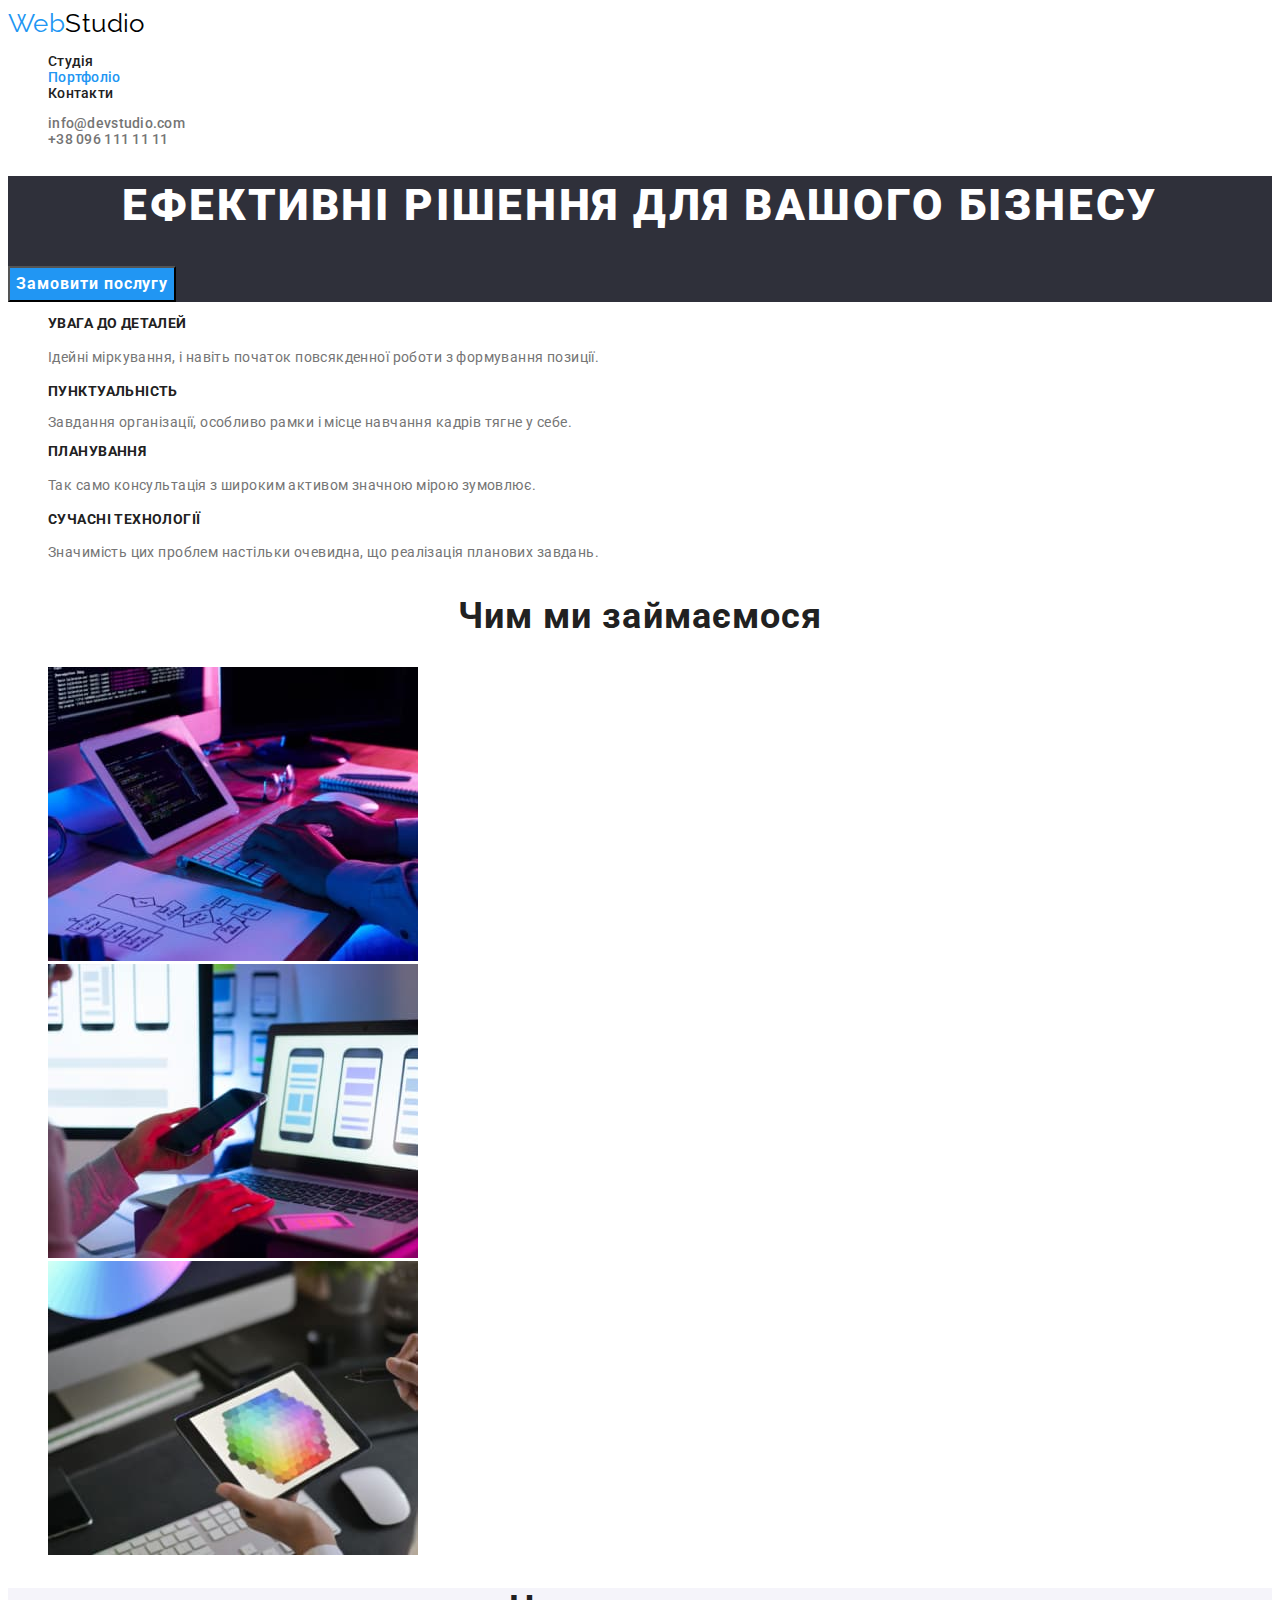
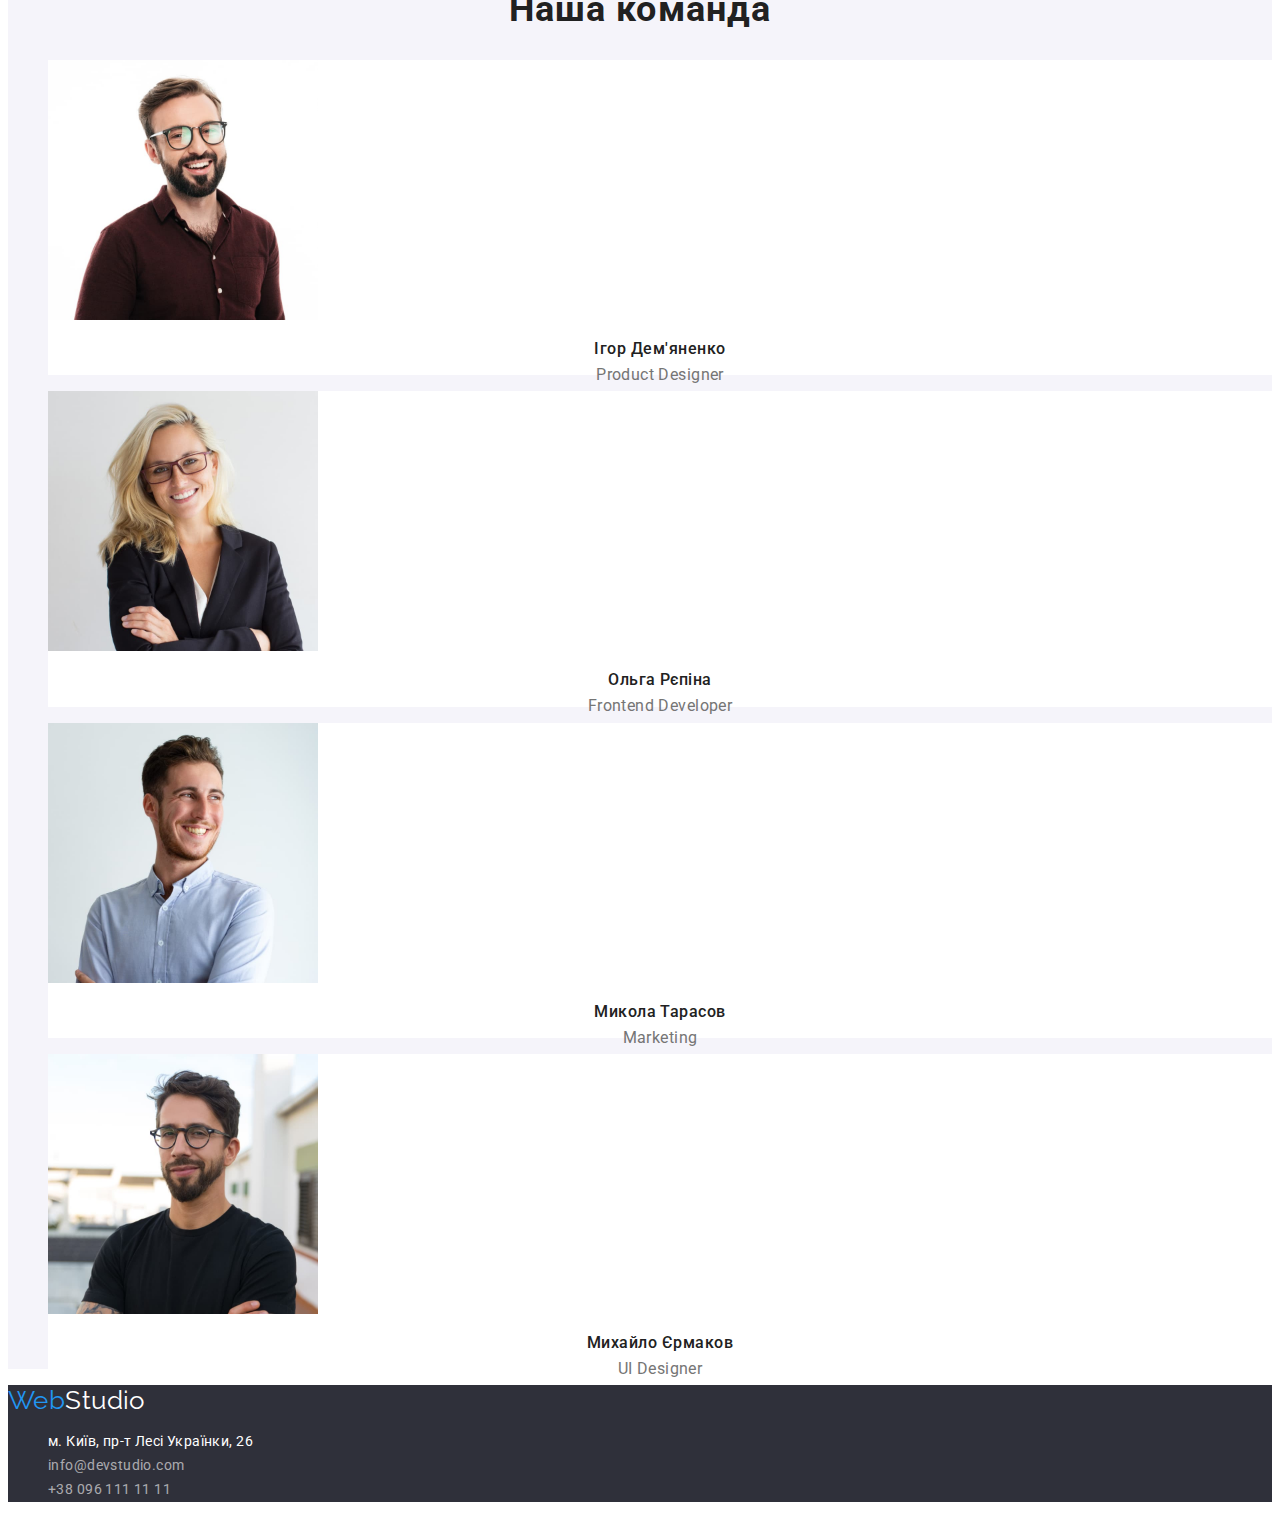
==== commit 919c0f13: "Виправлені помилки після перевірки Юлії" ====
--- a/index.html
+++ b/index.html
@@ -21,13 +21,13 @@
         <a href="./index.html" lang="en" class="link logo"
           >Web<span class="logo-header">Studio</span></a
         >
-        <ul class="site-nav list">
-          <li><a href="./index.html" class="link current">Студія</a></li>
-          <li><a href="./potfolio.html" class="link">Портфоліо</a></li>
+        <ul class="header-nav list">
+          <li><a href="./index.html" class="link">Студія</a></li>
+          <li><a href="./potfolio.html" class="link current">Портфоліо</a></li>
           <li><a href="#" class="link">Контакти</a></li>
         </ul>
       </nav>
-      <ul class="list">
+      <ul class="header-contacts list">
         <li>
           <a href="mailto:info@devstudio.com" class="link">info@devstudio.com</a>
         </li>
--- a/css/styles.css
+++ b/css/styles.css
@@ -25,6 +25,8 @@
   font-family: 'Roboto', sans-serif;
   color: var(--main-color);
   background-color: var(--secondary-color);
+  font-size: 14px;
+  letter-spacing: 0.03em;
 }
 .link {
   text-decoration: none;
@@ -36,9 +38,6 @@
 
 /* 
 Для header */
-.site-nav .link.current {
-  color: var(--hover-blue-color);
-}
 
 .header .link:hover,
 .header .link:focus {
@@ -50,21 +49,23 @@
   font-family: 'Raleway';
   font-size: 26px;
   line-height: 1.19;
-  letter-spacing: 0.03em;
 }
 .logo > .logo-header {
   color: var(--logo-black-color);
 }
 
-.header .list {
+.header-nav,
+.header-contacts {
   font-weight: 500;
-  font-size: 14px;
   line-height: 1, 43;
   letter-spacing: 0.02em;
 }
-
-.site-nav .link {
-  color: var(--header-color);
+.header-nav .link {
+  color: var(--header-color);
+}
+
+.header-nav .link.current {
+  color: var(--hover-blue-color);
 }
 
 /* Для героя */
@@ -87,6 +88,10 @@
   background-color: var(--hover-blue-color);
   color: var(--secondary-color);
   font-family: inherit;
+  font-weight: 700;
+  font-size: 16px;
+  line-height: 1.88;
+  letter-spacing: 0.06em;
   cursor: pointer;
 }
 .hero .button:hover,
@@ -94,8 +99,6 @@
   background-color: var(--button-hover-color);
   color: var(--secondary-color);
 }
-
-/* Секція особливостей */
 
 /* Заховані заголовки */
 
@@ -107,20 +110,17 @@
   height: 1px;
   margin: -1px;
 }
+/* Секція особливостей */
 
 .features-sub-title {
   color: var(--header-color);
-
   font-size: 14px;
   line-height: 1.14;
-  letter-spacing: 0.03em;
   text-transform: uppercase;
 }
 
 .features-text {
-  font-size: 14px;
   line-height: 1.71;
-  letter-spacing: 0.03em;
 }
 
 /* Секція команди */
@@ -156,7 +156,6 @@
   font-size: 16px;
   line-height: 1.19px;
   text-align: center;
-  letter-spacing: 0.03em;
 }
 
 /* Для фільтра портфоліо*/
@@ -197,7 +196,6 @@
 .portfolio-text {
   font-size: 16px;
   line-height: 1.88;
-  letter-spacing: 0.03em;
 }
 
 /* 
@@ -218,9 +216,7 @@
 .footer .list {
   color: var(--secondary-color);
   font-style: normal;
-  font-size: 14px;
   line-height: 1.71;
-  letter-spacing: 0.03em;
 }
 
 .footer .contacts {
